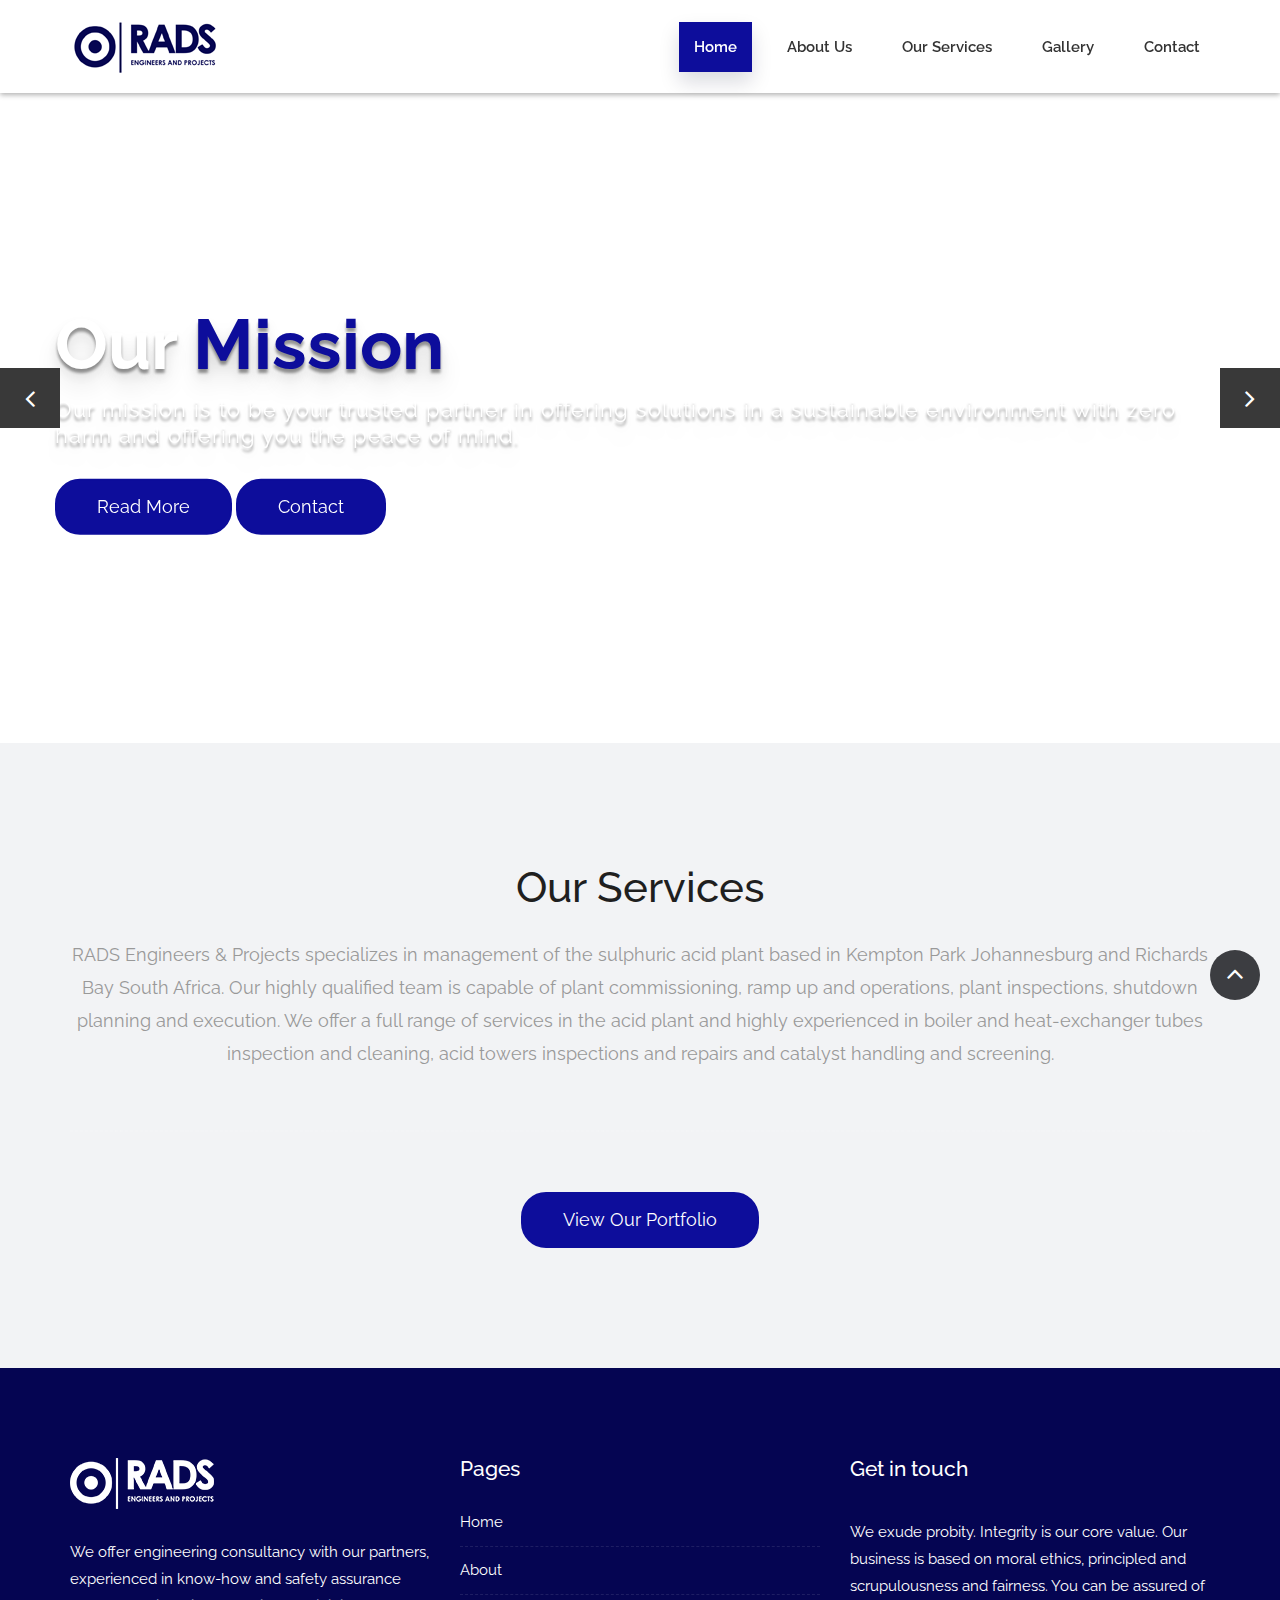
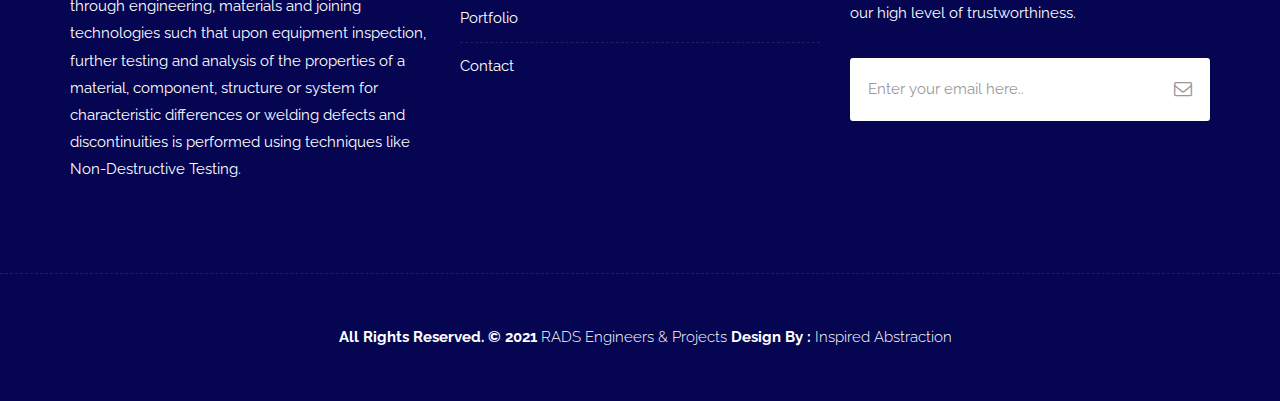
==== index.html @ 327dad3f "First commit" ====
<!DOCTYPE html>
<html lang="en">

    <!-- Basic -->
    <meta charset="utf-8">
    <meta http-equiv="X-UA-Compatible" content="IE=edge">   
   
    <!-- Mobile Metas -->
    <meta name="viewport" content="width=device-width, minimum-scale=1.0, maximum-scale=1.0, user-scalable=no">
 
     <!-- Site Metas -->
    <title>RADS Engineers & Projects | Home</title>  
    <meta name="keywords" content="">
    <meta name="description" content="">
    <meta name="author" content="">

    <!-- Site Icons -->
    <link rel="shortcut icon" href="images/logo2.ico" type="image/x-icon" />
    <link rel="apple-touch-icon" href="images/apple-touch-icon.png">

    <!-- Bootstrap CSS -->
    <link rel="stylesheet" href="css/bootstrap.min.css">
    <!-- Site CSS -->
    <link rel="stylesheet" href="style.css">
    <!-- Responsive CSS -->
    <link rel="stylesheet" href="css/responsive.css">
    <!-- Custom CSS -->
    <link rel="stylesheet" href="css/custom.css">

    <!-- Modernizer for Portfolio -->
    <script src="js/modernizer.js"></script>

    <!--[if lt IE 9]>
      <script src="https://oss.maxcdn.com/libs/html5shiv/3.7.0/html5shiv.js"></script>
      <script src="https://oss.maxcdn.com/libs/respond.js/1.4.2/respond.min.js"></script>
    <![endif]-->

</head>
<body>    

    <header class="header header_style_01">
        <nav class="megamenu navbar navbar-default">
            <div class="container-fluid">
                <div class="navbar-header">
                    <button type="button" class="navbar-toggle collapsed" data-toggle="collapse" data-target="#navbar" aria-expanded="false" aria-controls="navbar">
                        <span class="sr-only">Toggle navigation</span>
                        <span class="icon-bar"></span>
                        <span class="icon-bar"></span>
                        <span class="icon-bar"></span>
                    </button>
                    <a class="navbar-brand" href="index.html"><img src="images/logos/logo.png" alt="image"></a>
                </div>
                <div id="navbar" class="navbar-collapse collapse">
                    <ul class="nav navbar-nav navbar-right">
                        <li><a class="active" href="index.html">Home</a></li>
                        <li><a href="about-us.html">About us</a></li>
                        <li><a href="services.html">Our Services</a></li>
                        <li><a href="portfolio.html">Gallery</a></li>
						<li><a href="contact.html">Contact</a></li>
                    </ul>
                </div>
            </div>
        </nav>
    </header>
	
	<div class="slider-area">
		<div class="slider-wrapper owl-carousel">
			<div class="slider-item home-one-slider-otem slider-item-four slider-bg-one">
				<div class="container">
					<div class="row">
						<div class="slider-content-area">
							<div class="slide-text">
								<h1 class="homepage-three-title">Our <span>Mission</span> </h1>
								<h2>Our mission is to be your trusted partner in offering
                                    solutions in a sustainable environment with zero
                                    harm and offering you the peace of mind.</h2>
								<div class="slider-content-btn">
									<a class="button btn btn-light btn-radius btn-brd" href="#">Read More</a>
									<a class="button btn btn-light btn-radius btn-brd" href="#">Contact</a>
								</div>
							</div>
						</div>
					</div>
				</div>
			</div>
			<div class="slider-item text-center home-one-slider-otem slider-item-four slider-bg-two">
				<div class="container">
					<div class="row">
						<div class="slider-content-area">
							<div class="slide-text">
								<h1 class="homepage-three-title">Our  <span>Values</span></h1>
								<h2>Our strength and competitive edge are derived
                                    from three set of pillars which are respect, excellence and integrity</h2>
								<div class="slider-content-btn">
									<a class="button btn btn-light btn-radius btn-brd" href="#">Read More</a>
									<a class="button btn btn-light btn-radius btn-brd" href="#">Contact</a>
								</div>
							</div>
						</div>
					</div>
				</div>
			</div>
			<div class="slider-item home-one-slider-otem slider-item-four slider-bg-three">
				<div class="container">
					<div class="row">
						<div class="slider-content-area">
							<div class="slide-text">
								<h1 class="homepage-three-title">Health safety and  <span>Environment</span></h1>
								<h2>RADS Engineers & Projects aim for zero harm and offer solutions that are designed and consider HSE. We aim to clearly communicate and implement HSE procedures and processes that promote an injury free workplace that is always maintained throughout the project life.</h2>
								<div class="slider-content-btn">
									<a class="button btn btn-light btn-radius btn-brd" href="#">Read More</a>
									<a class="button btn btn-light btn-radius btn-brd" href="#">Contact</a>
								</div>
							</div>
						</div>
					</div>
				</div>
			</div>
		</div>
	</div>

    
	


    <div id="services" class="parallax section lb">
        <div class="container">
            <div class="section-title text-center">
                <h3>Our Services</h3>
                <p class="lead">RADS Engineers & Projects specializes in
                    management of the sulphuric acid plant based
                    in Kempton Park Johannesburg and Richards Bay
                    South Africa.
                    Our highly qualified team is capable of plant
                    commissioning, ramp up and operations, plant
                    inspections, shutdown planning and execution. We
                    offer a full range of services in the acid plant and
                    highly experienced in boiler and heat-exchanger
                    tubes inspection and cleaning, acid towers
                    inspections and repairs and catalyst handling and
                    screening.</p>
            </div><!-- end title -->


            <hr class="hr1">

            <div class="text-center">
                <a data-scroll href="#portfolio" class="btn btn-light btn-radius btn-brd">View Our Portfolio</a>
            </div>
        </div><!-- end container -->
    </div><!-- end section -->

    <footer class="footer">
        <div class="container">
            <div class="row">
                <div class="col-md-4 col-sm-4 col-xs-12">
                    <div class="widget clearfix">
                        <div class="widget-title">
                            <img src="images/logos/logo2.png"  alt="" />
                        </div>
                        <p> We offer engineering consultancy with our partners,
                            experienced in know-how and safety assurance
                            through engineering, materials and joining technologies
                            such that upon equipment inspection, further
                            testing and analysis of the properties of a material,
                            component, structure or system for characteristic
                            differences or welding defects and discontinuities
                            is performed using techniques like Non-Destructive
                            Testing. </p>
                    </div><!-- end clearfix -->
                </div><!-- end col -->

				<div class="col-md-4 col-sm-4 col-xs-12">
                    <div class="widget clearfix">
                        <div class="widget-title">
                            <h3>Pages</h3>
                        </div>

                        <ul class="footer-links hov">
                            <li><a href="#">Home <span class="icon icon-arrow-right2"></span></a></li>
							<li><a href="#">About <span class="icon icon-arrow-right2"></span></a></li>
                            <li><a href="#">Portfolio <span class="icon icon-arrow-right2"></span></a></li>
							<li><a href="#">Contact <span class="icon icon-arrow-right2"></span></a></li>
                        </ul><!-- end links -->
                    </div><!-- end clearfix -->
                </div><!-- end col -->
				
                <div class="col-md-4 col-sm-4 col-xs-12">
                    <div class="footer-distributed widget clearfix">
                        <div class="widget-title">
                            <h3>Get in touch</h3>
							<p>We exude probity. Integrity is our core value. Our
                                business is based on moral ethics, principled and
                                scrupulousness and fairness. You can be assured
                                of our high level of trustworthiness.</p>
                        </div>
						
						<div class="footer-right">
							<form method="get" action="#">
								<input placeholder="Enter your email here.." name="search">
								<i class="fa fa-envelope-o"></i>
							</form>
						</div>                        
                    </div><!-- end clearfix -->
                </div><!-- end col -->
            </div><!-- end row -->
        </div><!-- end container -->
    </footer><!-- end footer -->

    <div class="copyrights">
        <div class="container">
            <div class="footer-distributed">
                <div class="footer-left">                   
                    <p class="footer-company-name"><b>All Rights Reserved. &copy; 2021 </b><a href="#">RADS Engineers & Projects </a> <b>Design By : </b>
					<a href="inspiredabstraction.co.za">Inspired Abstraction</a></p>
                </div>

                
            </div>
        </div><!-- end container -->
    </div><!-- end copyrights -->

    <a href="#" id="scroll-to-top" class="dmtop global-radius"><i class="fa fa-angle-up"></i></a>

    <!-- ALL JS FILES -->
    <script src="js/all.js"></script>
    <!-- ALL PLUGINS -->
    <script src="js/custom.js"></script>
    <script src="js/portfolio.js"></script>
    <script src="js/hoverdir.js"></script>    

</body>
</html>
---- style.css ----
/*------------------------------------------------------------------
    Version: 1.0
-------------------------------------------------------------------*/


/*------------------------------------------------------------------
    [Table of contents]

    1. IMPORT FONTS
    2. IMPORT FILES
    3. SKELETON
    4. WP CORE
    5. HEADER
    6. SECTIONS
    7. SECTIONS
    8. PORTFOLIO
    9. TESTIMONIALS
    10. PRICING TABLES
    11. ICON BOXES
    12. MESSAGE BOXES
    13. FEATURES
    14. CONTACT
    15. FOOTER
    16. MISC
    17. BUTTONS
-------------------------------------------------------------------*/


/*------------------------------------------------------------------
    IMPORT FONTS
-------------------------------------------------------------------*/

@import url('https://fonts.googleapis.com/css?family=Raleway:100,200,300,400,500,600,700,900');

/*------------------------------------------------------------------
    IMPORT FILES
-------------------------------------------------------------------*/

@import url(css/animate.css);
@import url(css/flaticon.css);
@import url(css/icomoon.css);
@import url(css/prettyPhoto.css);
@import url(css/owl.carousel.css);
@import url(css/font-awesome.min.css);

/*------------------------------------------------------------------
    SKELETON
-------------------------------------------------------------------*/

body {
    color: #999;
    font-size: 15px;
    font-family: 'Raleway', sans-serif;
    line-height: 1.80857;
}

body.demos .section {
    background: url(images/bg.png) repeat top center #f2f3f5;
}

body.demos .section-title img {
    max-width: 280px;
    display: block;
    margin: 10px auto;
}

body.demos .service-widget h3 {
    border-bottom: 1px solid #ededed;
    font-size: 18px;
    padding: 20px 0;
    background-color: #ffffff;
}

body.demos .service-widget {
    margin: 0 0 30px;
    padding: 30px;
    background-color: #fff
}

body.demos .container-fluid {
    max-width: 1080px
}

a {
    color: #1f1f1f;
    text-decoration: none !important;
    outline: none !important;
    -webkit-transition: all .3s ease-in-out;
    -moz-transition: all .3s ease-in-out;
    -ms-transition: all .3s ease-in-out;
    -o-transition: all .3s ease-in-out;
    transition: all .3s ease-in-out;
}

h1,
h2,
h3,
h4,
h5,
h6 {
    letter-spacing: 0;
    font-weight: normal;
    position: relative;
    padding: 0 0 10px 0;
    font-weight: normal;
    line-height: 120% !important;
    color: #1f1f1f;
    margin: 0
}

h1 {
    font-size: 24px
}

h2 {
    font-size: 22px
}

h3 {
    font-size: 18px
}

h4 {
    font-size: 16px
}

h5 {
    font-size: 14px
}

h6 {
    font-size: 13px
}

h1 a,
h2 a,
h3 a,
h4 a,
h5 a,
h6 a {
    color: #212121;
    text-decoration: none!important;
    opacity: 1
}

h1 a:hover,
h2 a:hover,
h3 a:hover,
h4 a:hover,
h5 a:hover,
h6 a:hover {
    opacity: .8
}

a {
    color: #1f1f1f;
    text-decoration: none;
    outline: none;
}

a,
.btn {
    text-decoration: none !important;
    outline: none !important;
    -webkit-transition: all .3s ease-in-out;
    -moz-transition: all .3s ease-in-out;
    -ms-transition: all .3s ease-in-out;
    -o-transition: all .3s ease-in-out;
    transition: all .3s ease-in-out;
}

.btn-custom {
    margin-top: 20px;
    background-color: transparent !important;
    border: 2px solid #ddd;
    padding: 12px 40px;
    font-size: 16px;
}

.lead {
    font-size: 18px;
    line-height: 30px;
    color: #767676;
    margin: 0;
    padding: 0;
}

blockquote {
    margin: 20px 0 20px;
    padding: 30px;
}

ul, li, ol{
	margin: 0px;
	padding: 0px;
	list-style: none;
}

/*------------------------------------------------------------------
    WP CORE
-------------------------------------------------------------------*/

.first {
    clear: both
}

.last {
    margin-right: 0
}

.alignnone {
    margin: 5px 20px 20px 0;
}

.aligncenter,
div.aligncenter {
    display: block;
    margin: 5px auto 5px auto;
}

.alignright {
    float: right;
    margin: 10px 0 20px 20px;
}

.alignleft {
    float: left;
    margin: 10px 20px 20px 0;
}

a img.alignright {
    float: right;
    margin: 10px 0 20px 20px;
}

a img.alignnone {
    margin: 10px 20px 20px 0;
}

a img.alignleft {
    float: left;
    margin: 10px 20px 20px 0;
}

a img.aligncenter {
    display: block;
    margin-left: auto;
    margin-right: auto
}

.wp-caption {
    background: #fff;
    border: 1px solid #f0f0f0;
    max-width: 96%;
    /* Image does not overflow the content area */
    padding: 5px 3px 10px;
    text-align: center;
}

.wp-caption.alignnone {
    margin: 5px 20px 20px 0;
}

.wp-caption.alignleft {
    margin: 5px 20px 20px 0;
}

.wp-caption.alignright {
    margin: 5px 0 20px 20px;
}

.wp-caption img {
    border: 0 none;
    height: auto;
    margin: 0;
    max-width: 98.5%;
    padding: 0;
    width: auto;
}

.wp-caption p.wp-caption-text {
    font-size: 11px;
    line-height: 17px;
    margin: 0;
    padding: 0 4px 5px;
}


/* Text meant only for screen readers. */

.screen-reader-text {
    clip: rect(1px, 1px, 1px, 1px);
    position: absolute !important;
    height: 1px;
    width: 1px;
    overflow: hidden;
}

.screen-reader-text:focus {
    background-color: #f1f1f1;
    border-radius: 3px;
    box-shadow: 0 0 2px 2px rgba(0, 0, 0, 0.6);
    clip: auto !important;
    color: #21759b;
    display: block;
    font-size: 14px;
    font-size: 0.875rem;
    font-weight: bold;
    height: auto;
    left: 5px;
    line-height: normal;
    padding: 15px 23px 14px;
    text-decoration: none;
    top: 5px;
    width: auto;
    z-index: 100000;
    /* Above WP toolbar. */
}

/*------------------------------------------------------------------
    Top head
-------------------------------------------------------------------*/

.top-bar{
	background: #393939;
}
.left-top{
	padding: 3px 0px; 
}
.email-box{
	display: inline-block;
	margin-right: 20px;
}
.email-box a{
	color: #ffffff;
	font-size: 16px;
}
.email-box a:hover{
	color: #0d0d9b;
}
.email-box a i{
	padding: 0px 5px;
}
.phone-box{
	display: inline-block;
}

.phone-box a{
	color: #ffffff;
	font-size: 16px;
}
.phone-box a:hover{
	color: #0d0d9b;
}
.phone-box a i{
	padding: 0px 5px;
}

.social-box{
	float: right;
}

.social-box ul li{
	display: inline-block;
	padding-left: 10px;
}

.social-box ul li a{
	color: #ffffff;
	font-size: 20px;
}
.social-box ul li a:hover{
	color: #0d0d9b;
}


/*------------------------------------------------------------------
    HEADER
-------------------------------------------------------------------*/

.megamenu .nav,
.megamenu .collapse,
.megamenu .dropup,
.megamenu .dropdown {
    position: static;
}

.megamenu .container-fluid {
    position: relative;
}

.megamenu .dropdown-menu {
    left: auto;
}

.megamenu .megamenu-content {
    padding: 20px 30px;
}

.megamenu .dropdown.megamenu-fw .dropdown-menu {
    left: 0;
    right: 0;
}

.megamenu .list-unstyled {
    min-width: 200px;
}

.header_style_01 {
    background-color: rgba(255, 255, 255);
    display: block;
    left: 0;
    padding: 20px 40px !important;
    position: relative;
    right: 0;
    top: 0;
    width: 100%;
	-webkit-box-shadow: 0px 2px 5px 0px rgba(0,0,0,0.30);
	-moz-box-shadow: 0px 2px 5px 0px rgba(0,0,0,0.30);
	box-shadow: 0px 2px 5px 0px rgba(0,0,0,0.30);
    z-index: 111;
}

.header_style_01 .navbar-default {
    background-color: transparent;
    border: 0;
	border-radius: 0px;
}

.header_style_01 .navbar,
.header_style_01 .navbar-nav,
.header_style_01 .navbar-default,
.header_style_01 .nav {
    margin-bottom: 0 !important;
}

.header_style_01 .navbar-brand {
    padding: 2px 15px 0 15px;
	height: auto;
}

.header_style_01 .navbar-default .navbar-nav > li > a {
    border-radius: 0;
    color: #ffffff;
    font-size: 15px;
    font-style: normal;
    font-weight: 600;
    text-transform: capitalize;
    background-color: transparent;
}

.header_style_01 .navbar-default .navbar-nav > li a {
	color: #333333;
	padding: 15px 15px;
}

.header_style_01 .navbar-default .navbar-nav > li a.active{
	color: #ffffff;
	box-shadow: 0 10px 20px 0 rgba(5, 16, 44, .15);
	border-radius: 0px 0px 0px 0px;
	background: #0d0d9b;
}

.header_style_01 .navbar-default .navbar-nav > li:hover a,
.header_style_01 .navbar-default .navbar-nav > li:focus a {
    color: #ffffff;
	box-shadow: 0 10px 20px 0 rgba(5, 16, 44, .15);
	
	background: #0d0d9b;
}

.header_style_01 .navbar-right > li {
    margin-top: 2px;
    -webkit-transition: all .3s ease-in-out;
    -moz-transition: all .3s ease-in-out;
    -ms-transition: all .3s ease-in-out;
    -o-transition: all .3s ease-in-out;
    transition: all .3s ease-in-out;
}

.header_style_01 .navbar-right > li > a {
    padding-bottom: 10px;
    padding-top: 10px;
}

li.social-links {
    margin: 0 8px;
}

li.social-links a {
    padding: 13px 0 !important;
}

.navbar-nav li {
    position: relative;
	margin: 0px 10px;
}

.navbar-nav span {
    font-size: 24px;
    position: absolute;
    right: 2px;
    top: 13px;
}

/*------------------------------------------------------------------
    Banner Slider
-------------------------------------------------------------------*/

.slider-bg-one {
    background-image: url("uploads/slider_01.jpg");
    background-position: center center;
    background-repeat: no-repeat;
    background-size: cover;
}

.slider-bg-two {
    background-image: url("uploads/slider_02.jpg");
    background-position: center center;
    background-repeat: no-repeat;
    background-size: cover;
}

.slider-bg-three {
    background-image: url("uploads/slider_03.jpg");
    background-position: center center;
    background-repeat: no-repeat;
    background-size: cover;
}

.slider-content-area {
    height: 100vh;
    position: relative;
}

.home-one-slider-otem .slider-content-area {
    height: 650px;
    position: relative;
}

.slide-text {
    position: absolute;
    top: 50%;
    transform: translateY(-50%);
    width: 100%;
    z-index: 1;
}

.slide-text h1 {
    color: #fff;
    font-size: 70px;
    font-weight: 700;
    text-transform: capitalize;
	text-shadow: 0px 4px 3px rgba(0,0,0,0.4),
             0px 8px 13px rgba(0,0,0,0.1),
             0px 18px 23px rgba(0,0,0,0.1);
}

.slide-text h1 span{
	color: #0d0d9b;
}

.slide-text h2 {
    color: #fff;
    font-size: 22px;
    letter-spacing: 1px;
    margin-bottom: 20px;
	text-shadow: 0px 4px 3px rgba(0,0,0,0.4),
             0px 8px 13px rgba(0,0,0,0.1),
             0px 18px 23px rgba(0,0,0,0.1);
}


.slider-wrapper .owl-nav .owl-prev, .slider-wrapper .owl-nav .owl-next {
    background: #393939;
    height: 60px;
    top: 50%;
    transform: translateY(-50%);
    transition: all 0.4s ease-in-out 0s;
    width: 60px;
	/*border-radius: 25px 0px 25px 0px;*/
}

.slider-wrapper .owl-nav .owl-prev:hover, .slider-wrapper .owl-nav .owl-next:hover {
	background: #0d0d9b;
}

.slider-wrapper .owl-nav .owl-prev {
    margin-left: 0%;
	left: 0px;
	position: absolute;
}

.slider-wrapper .owl-nav .owl-prev i{
	position: absolute;
	left: 0px;
	right: 0;
	width: auto;
	height: auto;
	background: none;
	color: #ffffff;
}

.slider-wrapper .owl-nav .owl-next {
    margin-right: 0%;
    right: 0;
	position: absolute;
}

.slider-wrapper .owl-nav .owl-next i{
	position: absolute;
	right: 0;
	left: 0px;
	width: auto;
	height: auto;
	background: none;
	color: #ffffff;
}

.home-one-slider-otem::before{
	content: "";
	position: absolute;
	/*background: rgba(0,0,0, 0.8);*/
	width: 100%;
	height: 100%;
	top: 0%;
	left: 100%;
	z-index: 1
}


/*------------------------------------------------------------------
    SECTIONS
-------------------------------------------------------------------*/

.parallax {
    background-attachment: fixed;
    background-size: cover;
    height: 100%;
    padding: 120px 0;
    position: relative;
    width: 100%;
}

.parallax.parallax-off {
    background-attachment: scroll !important;
    display: block;
    height: 100%;
    min-height: 100%;
    overflow: hidden;
    position: relative;
    background-position: center center;
    vertical-align: sub;
    width: 100%;
    z-index: 2;
}

.no-scroll-xy {
    overflow: hidden !important;
    -webkit-transition: all .4s ease-in-out;
    -moz-transition: all .4s ease-in-out;
    -ms-transition: all .4s ease-in-out;
    -o-transition: all .4s ease-in-out;
    transition: all .4s ease-in-out;
}

.section {
    display: block;
    position: relative;
    overflow: hidden;
    padding: 120px 0;
}

.noover {
    overflow: visible;
}

.noover .btn-dark {
    border: 0 !important;
}

.nopad {
    padding: 0;
}

.nopadtop {
    padding-top: 0;
}

.section.wb {
    background-color: #ffffff;
}

.section.lb {
    background-color: #f2f3f5;
}

.section.db {
    background-color: #1f1f1f;
}

.section.color1 {
    background-color: #448AFF;
}

.first-section {
    display: block;
    position: relative;
    overflow: hidden;
    padding: 16em 0 13em;
}

.first-section h2 {
    color: #ffffff;
    font-size: 68px;
    font-weight: 300;
    text-transform: capitalize;
    display: block;
    margin: 0;
    padding: 0 0 30px;
    position: relative;
}

.first-section .lead {
    font-size: 21px;
    font-weight: 300;
    padding: 0 0 40px;
    margin: 0;
    line-height: inherit;
    color: #ffffff;
}

.macbookright {
    width: 980px;
    position: absolute;
    right: -15%;
    bottom: -6%;
}

.section-title {
    display: block;
    position: relative;
    margin-bottom: 60px;
}

.section-title p {
    color: #999;
    font-weight: 400;
    font-size: 18px;
    line-height: 33px;
    margin: 0;
}

.section-title h3 {
    font-size: 42px;
    font-weight: 500;
    line-height: 62px;
    margin: 0 0 25px;
    padding: 0;
    text-transform: none;
}

.section.colorsection p,
.section.colorsection h3,
.section.db h3 {
    color: #ffffff;
}

.service-widget{
	background: #ffffff;
}

.section.lb .service-dit h3{
	padding: 12px 0px;
}
.service-dit{
	padding: 20px 15px;
}


/*------------------------------------------------------------------
    PORTFOLIO
-------------------------------------------------------------------*/

.item-h2,
.item-h1 {
    height: 100% !important;
    height: auto !important;
}

.isotope-item {
    z-index: 2;
    padding: 0;
}

.isotope-hidden.isotope-item {
    pointer-events: none;
    z-index: 1;
}

.isotope,
.isotope .isotope-item {
    /* change duration value to whatever you like */
    -webkit-transition-duration: 0.8s;
    -moz-transition-duration: 0.8s;
    transition-duration: 0.8s;
}

.isotope {
    -webkit-transition-property: height, width;
    -moz-transition-property: height, width;
    transition-property: height, width;
}

.isotope .isotope-item {
    -webkit-transition-property: -webkit-transform, opacity;
    -moz-transition-property: -moz-transform, opacity;
    transition-property: transform, opacity;
}

.portfolio-filter ul {
    padding: 0;
    z-index: 2;
    display: block;
    position: relative;
    margin: 0;
}

.portfolio-filter ul li {
    border-radius: 0;
    display: inline-block;
    margin: 0 5px 0 0;
    text-decoration: none;
    text-transform: uppercase;
    vertical-align: middle;
}

.portfolio-filter ul li:last-child:after {
    content: "";
}

.portfolio-filter ul li .btn-dark {
    box-shadow: none;
    background-color: transparent;
    border: 2px solid #0d0d9b !important;
    color: #393939;
    font-weight: 500;
    font-size: 14px;
    padding: 15px 35px;
}

.da-thumbs {
    list-style: none;
    position: relative;
    padding: 0;
}

.da-thumbs .pitem {
    margin: 0;
    padding: 15px;
    position: relative;
}

.da-thumbs .pitem a,
.da-thumbs .pitem a img {
    display: block;
    position: relative;
}

.da-thumbs .pitem a {
    overflow: hidden;
}

.da-thumbs .pitem a div {
    position: absolute;
    background-color: rgba(0, 0, 0, 0.8);
    width: 100%;
    height: 100%;
}

.da-thumbs .pitem a div h3 {
    display: block;
    color: #ffffff;
    font-size: 20px;
    padding: 30px 15px;
    text-transform: capitalize;
    font-weight: normal;
}

.da-thumbs .pitem a div h3 small {
    display: block;
    color: #ffffff;
    margin-top: 5px;
    font-size: 13px;
    font-weight: 300;
}

.da-thumbs .pitem a div i {
    background-color: #0d0d9b;
    position: absolute;
    color: #ffffff !important;
    bottom: 0;
    font-size: 15px;
    z-index: 12;
    right: 0;
    width: 50px;
    height: 50px;
    line-height: 50px;
    text-align: center;
	border-radius: 25px 0px 0px 0px;
}


/*------------------------------------------------------------------
    TESTIMONIALS
-------------------------------------------------------------------*/

.logos img {
    margin: auto;
    display: block;
    text-align: center;
    width: 100%;
    opacity: 0.3;
}

.logos img:hover {
    opacity: 0.5;
}

.desc h3 i {
    color: #0d0d9b;
    font-size: 37px;
    vertical-align: middle;
    margin-right: 12px;
}

.desc {
    padding: 30px;
    position: relative;
    background: #393939;
    border: 1px solid #393939;
	/*-webkit-border-radius: 25px 0px 25px 0px;
	-moz-border-radius: 25px 0px 25px 0px;
	border-radius: 25px 0px 25px 0px;*/
}

.testi-meta {
    display: block;
    margin-top: 20px;
}

.testimonial h4 {
    font-size: 18px;
    color: #ffffff;
    padding: 13px 0 0;
}

.testimonial img {
    max-width: 55px;
}

.testimonial small {
    margin-top: 7px;
    font-size: 16px;
    display: block;
}

.testimonial {
    background-color: transparent;
}

.testimonial h3 {
    padding: 0 0 10px;
    font-size: 20px;
    font-weight: 600;
}

.testimonial small,
.testimonial .lead {
    background-color: transparent;
    color: #aaa;
    display: block;
    font-size: 16px;
    font-style: italic;
    line-height: 30px;
    margin: 0;
    padding: 0;
    position: relative;
}

.testimonial p:after {
    display: none;
}


/*------------------------------------------------------------------
    PRICING TABLES
-------------------------------------------------------------------*/

.pricing-table {
    margin: 50px 0 0 0;
    background: #fff;
    box-shadow: 0 5px 14px rgba(0, 0, 0, 0.1);
}

.pricing-table i {
    width: 30px;
    color: #c2c2c2;
    display: inline-block;
    margin-right: 10px;
    padding-right: 5px;
    border-right: 1px solid #ececec;
}

.pricing-table .btn-dark {
    padding: 10px 24px;
    font-size: 15px;
}

.pricing-table strong {
    font-weight: 600;
    margin-right: 6px;
    color: #1f1f1f;
}

.pricing-table-header {
    padding: 30px 0 25px 0;
    background: #ffffff;
}

.pricing-table-header h2 {
    font-size: 31px;
    margin: 0;
    padding: 0;
    font-weight: 300;
}

.pricing-table-header h3 {
    font-size: 15px;
    font-weight: 600;
    color: #aaaaaa;
    margin-top: 10px;
    text-transform: uppercase;
}

.pricing-table-space {
    height: 10px;
}

.pricing-table-text {
    margin: 15px 30px 0 30px;
    padding: 0 10px 15px 10px;
    border-bottom: 1px solid #ececec;
    font-weight: 300;
    line-height: 30px;
    color: #c2c2c2;
    font-size: 16px;
}

.pricing-table-text p {
    font-weight: 400;
}

.pricing-table-features {
    margin: 15px 30px 0 30px;
    padding: 0 10px 15px 30px;
    border-bottom: 1px solid #ececec;
    text-align: left;
    line-height: 30px;
    font-size: 16px;
    color: #c2c2c2;
}

.pricing-table-highlighted h3,
.pricing-table-highlighted h2 {
    color: #ffffff !important;
}

.pricing-table-sign-up {
    margin-top: 25px;
    padding-bottom: 30px;
}


/* Highlighted table */

.pricing-table-highlighted {
    margin-top: 0;
}

.m130 {
    margin-top: 130px;
}

.nav-pills {
    border: 1px solid #e1e1e1;
}

.nav-pills > li {
    width: 50%;
    padding: 10px;
    float: left;
    margin: 0 !important;
}

.nav-pills > li > a {
    margin: 0!important;
    text-align: center;
    background-color: #f4f4f4;
}


/*------------------------------------------------------------------
    ICON BOXES
-------------------------------------------------------------------*/

.icon-wrapper {
    position: relative;
    cursor: pointer;
    display: block;
    z-index: 1;
}

.icon-wrapper i {
    width: 75px;
    height: 75px;
    text-align: center;
    line-height: 75px;
    font-size: 28px;
    background-color: #f2f3f5;
    color: #1f1f1f;
    margin-top: 0;
}

.small-icons.icon-wrapper:hover i,
.small-icons.icon-wrapper:hover i:hover,
.small-icons.icon-wrapper i {
    width: auto !important;
    height: auto !important;
    line-height: 1 !important;
    padding: 0 !important;
    color: #e3e3e3 !important;
    background-color: transparent !important;
    background: none !important;
    margin-right: 10px !important;
    vertical-align: middle;
    font-size: 24px !important;
}

.small-icons.icon-wrapper h3 {
    font-size: 18px;
    padding-bottom: 5px;
}

.small-icons.icon-wrapper p {
    padding: 0;
    margin: 0;
}

.icon-wrapper h3 {
    font-size: 21px;
    padding: 0 0 15px;
    margin: 0;
}

.icon-wrapper p {
    margin-bottom: 0;
    padding-left: 95px;
}

.icon-wrapper p small {
    display: block;
    color: #999;
    margin-top: 10px;
    text-transform: none;
    font-weight: 600;
    font-size: 16px;
}

.icon-wrapper p small:after {
    content: "\f105";
    font-family: FontAwesome;
    margin-left: 5px;
    font-size: 11px;
}

.effect-1 {
    display: inline-block;
    cursor: pointer;
    text-align: center;
    position: relative;
    text-decoration: none;
    z-index: 1;
}

.effect-1:after {
    pointer-events: none;
    position: absolute;
    width: 100%;
    height: 100%;
    border-radius: 50%;
    content: '';
    -webkit-box-sizing: content-box;
    -moz-box-sizing: content-box;
    box-sizing: content-box;
}

.effect-1 {
    -webkit-transition: background 0.2s, color 0.2s;
    -moz-transition: background 0.2s, color 0.2s;
    transition: background 0.2s, color 0.2s;
}

.effect-1:after {
    top: -7px;
    left: -7px;
    padding: 7px;
    box-shadow: 0 0 0 2px #fcbf02;
    -webkit-transition: -webkit-transform 0.2s, opacity 0.2s;
    -webkit-transform: scale(.8);
    -moz-transition: -moz-transform 0.2s, opacity 0.2s;
    -moz-transform: scale(.8);
    -ms-transform: scale(.8);
    transition: transform 0.2s, opacity 0.2s;
    transform: scale(.8);
    opacity: 0;
}

.effect-1:hover:after {
    -webkit-transform: scale(1);
    -moz-transform: scale(1);
    -ms-transform: scale(1);
    transform: scale(1);
    opacity: 1;
}

.effect-1:after {
    -webkit-transform: scale(1.2);
    -moz-transform: scale(1.2);
    -ms-transform: scale(1.2);
    transform: scale(1.2);
}

.effect-1:hover:after {
    -webkit-transform: scale(1);
    -moz-transform: scale(1);
    -ms-transform: scale(1);
    transform: scale(1);
    opacity: 1;
}


/*------------------------------------------------------------------
    MESSAGE BOXES
-------------------------------------------------------------------*/

.service-widget h3 {
    font-size: 22px;
    color: #ffffff;
    padding: 20px 0 12px;
    margin: 0;
	font-weight: 600;
}

.service-widget h3 a,
.section.wb .service-widget h3,
.section.lb .service-widget h3 {
    color: #1f1f1f;
}

.service-widget p {
    margin-bottom: 0;
    padding-bottom: 0;
}

.message-box h4 {
    text-transform: uppercase;
    padding: 0;
    margin: 0 0 5px;
    font-weight: 600;
    letter-spacing: 0.5px;
    font-size: 15px;
    color: #999;
}

.message-box h2 {
    font-size: 28px;
    font-weight: 500;
    padding: 0 0 10px;
    margin: 0;
    line-height: 62px;
    margin-top: 0;
    text-transform: none;
}

.message-box p {
    margin-bottom: 20px;
}

.message-box .lead {
    padding-top: 10px;
    font-size: 19px;
    font-style: italic;
    color: #999;
    padding-bottom: 0;
}

.post-media {
    position: relative;
}

.post-media img {
    width: 100%;
}

.playbutton {
    position: absolute;
    color: #ffffff !important;
    top: 40%;
    font-size: 60px;
    z-index: 12;
    left: 0;
    right: 0;
    text-align: center;
    margin: -20px auto;
}

.hoverbutton {
    background-color: #0d0d9b;
    position: absolute;
    color: #ffffff !important;
    top: 48%;
    font-size: 21px;
    z-index: 12;
    left: 0;
    opacity: 0;
    right: 0;
    width: 50px;
    height: 50px;
    line-height: 50px;
    text-align: center;
    margin: -20px auto;
}

.service-widget:hover .hoverbutton {
    opacity: 1;
}

hr.hr1 {
    position: relative;
    margin: 60px 0;
    border: 1px dashed #f2f3f5;
}

hr.hr2 {
    position: relative;
    margin: 17px 0;
    border: 1px dashed #f2f3f5;
}

hr.hr3 {
    position: relative;
    margin: 25px 0 30px 0;
    border: 1px dashed #f2f3f5;
}

hr.invis {
    border-color: transparent;
}

hr.invis1 {
    margin: 10px 0;
    border-color: transparent;
}

.section.parallax hr.hr1 {
    border-color: rgba(255, 255, 255, 0.1);
}

.sep1 {
    display: block;
    position: absolute;
    content: '';
    width: 40px;
    height: 40px;
    bottom: -20px;
    left: 50%;
    margin-left: -14px;
    background-color: #1f1f1f;
    -ms-transform: rotate(45deg);
    -webkit-transform: rotate(45deg);
    transform: rotate(45deg);
    z-index: 1;
}

.sep2 {
    display: block;
    position: absolute;
    content: '';
    width: 40px;
    height: 40px;
    top: -20px;
    left: 50%;
    margin-left: -14px;
    background-color: #1f1f1f;
    -ms-transform: rotate(45deg);
    -webkit-transform: rotate(45deg);
    transform: rotate(45deg);
    z-index: 1;
}


/* Divider Styles */

.divider-wrapper {
    width: 100%;
    box-shadow: 0 5px 14px rgba(0, 0, 0, 0.1);
    height: 540px;
    margin: 0 auto;
    position: relative;
}

.divider-wrapper:hover {
    cursor: none;
}

.divider-bar {
    position: absolute;
    width: 10px;
    left: 50%;
    top: -10px;
    bottom: -15px;
}

.code-wrapper {
    border: 1px solid #ffffff;
    display: block;
    overflow: hidden;
    width: 100%;
    height: 100%;
    position: relative;
    background: url("uploads/code.jpg") no-repeat;
}

.design-wrapper {
    overflow: hidden;
    position: absolute;
    top: 0;
    left: 0;
    right: 0;
    bottom: 0;
    -webkit-transform: translateX(50%);
    transform: translateX(50%);
}

.design-image {
    display: block;
    width: 100%;
    height: 100%;
    position: relative;
    -webkit-transform: translateX(-50%);
    transform: translateX(-50%);
    background: url("uploads/design.jpg") no-repeat;
}


/*------------------------------------------------------------------
    FEATURES
-------------------------------------------------------------------*/

.customwidget h1 {
    font-size: 44px;
    color: #ffffff;
    padding: 15px 0 25px;
    margin: 0;
    line-height: 1 !important;
    font-weight: 500;
}

.customwidget ul {
    padding: 0;
    display: block;
    margin-bottom: 30px;
}

.customwidget li i {
    margin-right: 5px;
}

.customwidget li {
    color: #ffffff;
    margin-right: 10px;
}

.image-center img {
    position: relative;
    margin: 0 0 -208px;
    z-index: 10;
    padding-right: 30px;
    text-align: center;
}

.customwidget p {
    font-style: italic;
    font-size: 18px;
    padding: 0 0 10px;
}

.img-center img {
    width: 100%;
    box-shadow: 0 5px 14px rgba(0, 0, 0, 0.1);
}

.img-center {
    margin: auto;
}

#features li p {
    margin-bottom: 0;
    padding-bottom: 0;
}

#features li {
    display: table;
    width: 100%;
    margin: 64px 0;
    cursor: pointer;
	-webkit-box-shadow: 0px 5px 35px 0px rgba(148, 146, 245, 0.15);
	box-shadow: 0px 5px 35px 0px rgba(148, 146, 245, 0.15);
	background: #393939;
	/*border-radius: 25px 0px 25px 0px;*/
	transition: all 1s ease-in-out;
}

#features li:hover {
	transform: scale(1.07);
	transition: all 1s ease-in-out;
	z-index: 1000;
}

.features-left,
.features-right {
    padding: 0 10px;
}

.features-right li:last-child,
.features-left li:last-child {
    margin-bottom: 0px;
    padding-bottom: 0 !important;
}

.features-right li i,
.features-left li i {
    width: 68px;
    height: 68px;
    line-height: 68px;
    display: table;
    /*border-radius: 25px 0px 25px 0px;*/
    font-size: 26px;
	color: #ffffff;
    background-color: #0d0d9b;
    margin: 0 auto 22px;
    position: relative;
    text-align: center;
    z-index: 55;
    transition: .4s;
    padding: 0;
}

.features-right li i:hover,
.features-left li i:hover {
	background: #fcbf02;
}

#features i img {
    display: table;
    margin: 0 auto;
}

.features-left li i:before,
.features-right li i:before {
    text-align: center;
}

.features-right li i .ico-current,
.features-left li i .ico-current {
    opacity: 1;
    transition: .4s;
    visibility: visible;
}

.features-right li i .ico-hover,
.features-left li i .ico-hover {
    opacity: 0;
    transition: .4s;
    visibility: hidden;
    top: 19px;
}

.features-right li:hover .ico-current,
.features-left li:hover .ico-current {
    opacity: 0;
    transition: .4s;
    visibility: hidden;
}

.features-right li:hover .ico-hover,
.features-left li:hover .ico-hover {
    opacity: 1;
    transition: .4s;
    visibility: visible;
}

.features-right i {
    float: left;
}

.fr-inner {
    margin-left: 90px;
}

.features-left i {
    float: right;
}

.fl-inner {
    text-align: right;
    margin-right: 90px;
}

#features h4 {
    text-transform: capitalize;
    margin: 0;
    font-size: 19px;
	color: #ffffff;
}


/*------------------------------------------------------------------
    CONTACT
-------------------------------------------------------------------*/

.bootstrap-select {
    width: 100% \0;
    /*IE9 and below*/
}

.bootstrap-select > .dropdown-toggle {
    width: 100%;
    padding-right: 25px;
}

.has-error .bootstrap-select .dropdown-toggle,
.error .bootstrap-select .dropdown-toggle {
    border-color: #b94a48;
}

.bootstrap-select.fit-width {
    width: auto !important;
}

.bootstrap-select:not([class*="col-"]):not([class*="form-control"]):not(.input-group-btn) {
    width: 100%;
}

.bootstrap-select .dropdown-toggle:focus {
    outline: thin dotted #333333 !important;
    outline: 5px auto -webkit-focus-ring-color !important;
    outline-offset: -2px;
}

.bootstrap-select.form-control {
    margin-bottom: 0;
    padding: 0;
    border: none;
}

.bootstrap-select.form-control:not([class*="col-"]) {
    width: 100%;
}

.bootstrap-select.form-control.input-group-btn {
    z-index: auto;
}

.bootstrap-select.btn-group:not(.input-group-btn),
.bootstrap-select.btn-group[class*="col-"] {
    float: none;
    display: inline-block;
    margin-left: 0;
}

.bootstrap-select.btn-group.dropdown-menu-right,
.bootstrap-select.btn-group[class*="col-"].dropdown-menu-right,
.row .bootstrap-select.btn-group[class*="col-"].dropdown-menu-right {
    float: right;
}

.form-inline .bootstrap-select.btn-group,
.form-horizontal .bootstrap-select.btn-group,
.form-group .bootstrap-select.btn-group {
    margin-bottom: 0;
}

.form-group-lg .bootstrap-select.btn-group.form-control,
.form-group-sm .bootstrap-select.btn-group.form-control {
    padding: 0;
}

.form-inline .bootstrap-select.btn-group .form-control {
    width: 100%;
}

.bootstrap-select.btn-group.disabled,
.bootstrap-select.btn-group > .disabled {
    cursor: not-allowed;
}

.bootstrap-select.btn-group.disabled:focus,
.bootstrap-select.btn-group > .disabled:focus {
    outline: none !important;
}

.bootstrap-select.btn-group .dropdown-toggle .filter-option {
    display: inline-block;
    overflow: hidden;
    width: 100%;
    text-align: left;
}

.bootstrap-select.btn-group .dropdown-toggle .fa-angle-down {
    position: absolute;
    top: 30% !important;
    right: -5px;
    vertical-align: middle;
}

.bootstrap-select.btn-group[class*="col-"] .dropdown-toggle {
    width: 100%;
}

.bootstrap-select.btn-group .dropdown-menu {
    border: 1px solid #ededed;
    box-shadow: none;
    box-sizing: border-box;
    min-width: 100%;
    padding: 20px 10px;
    z-index: 1035;
}

.dropdown-menu > li > a {
    background-color: transparent !important;
    color: #bcbcbc !important;
    font-size: 15px;
    padding: 10px 20px;
}

.bootstrap-select.btn-group .dropdown-menu.inner {
    position: static;
    float: none;
    border: 0;
    padding: 0;
    margin: 0;
    border-radius: 0;
    -webkit-box-shadow: none;
    box-shadow: none;
}

.bootstrap-select.btn-group .dropdown-menu li {
    position: relative;
}

.bootstrap-select.btn-group .dropdown-menu li.active small {
    color: #fff;
}

.bootstrap-select.btn-group .dropdown-menu li.disabled a {
    cursor: not-allowed;
}

.bootstrap-select.btn-group .dropdown-menu li a {
    cursor: pointer;
}

.bootstrap-select.btn-group .dropdown-menu li a.opt {
    position: relative;
    padding-left: 2.25em;
}

.bootstrap-select.btn-group .dropdown-menu li a span.check-mark {
    display: none;
}

.bootstrap-select.btn-group .dropdown-menu li a span.text {
    display: inline-block;
}

.bootstrap-select.btn-group .dropdown-menu li small {
    padding-left: 0.5em;
}

.bootstrap-select.btn-group .dropdown-menu .notify {
    position: absolute;
    bottom: 5px;
    width: 96%;
    margin: 0 2%;
    min-height: 26px;
    padding: 3px 5px;
    background: #f5f5f5;
    border: 1px solid #e3e3e3;
    -webkit-box-shadow: inset 0 1px 1px rgba(0, 0, 0, 0.05);
    box-shadow: inset 0 1px 1px rgba(0, 0, 0, 0.05);
    pointer-events: none;
    opacity: 0.9;
    -webkit-box-sizing: border-box;
    -moz-box-sizing: border-box;
    box-sizing: border-box;
}

.bootstrap-select.btn-group .no-results {
    padding: 3px;
    background: #f5f5f5;
    margin: 0 5px;
    white-space: nowrap;
}

.bootstrap-select.btn-group.fit-width .dropdown-toggle .filter-option {
    position: static;
}

.bootstrap-select.btn-group.fit-width .dropdown-toggle .caret {
    position: static;
    top: auto;
    margin-top: 4px;
}

.bootstrap-select.btn-group.show-tick .dropdown-menu li.selected a span.check-mark {
    position: absolute;
    display: inline-block;
    right: 15px;
    margin-top: 5px;
}

.bootstrap-select.btn-group.show-tick .dropdown-menu li a span.text {
    margin-right: 34px;
}

.bootstrap-select.show-menu-arrow.open > .dropdown-toggle {
    z-index: 1036;
}

.bootstrap-select.show-menu-arrow .dropdown-toggle:before {
    content: '';
    border-left: 7px solid transparent;
    border-right: 7px solid transparent;
    border-bottom: 7px solid rgba(204, 204, 204, 0.2);
    position: absolute;
    bottom: -4px;
    left: 9px;
    display: none;
}

.bootstrap-select.show-menu-arrow .dropdown-toggle:after {
    content: '';
    border-left: 6px solid transparent;
    border-right: 6px solid transparent;
    border-bottom: 6px solid white;
    position: absolute;
    bottom: -4px;
    left: 10px;
    display: none;
}

.bootstrap-select.show-menu-arrow.dropup .dropdown-toggle:before {
    bottom: auto;
    top: -3px;
    border-top: 7px solid rgba(204, 204, 204, 0.2);
    border-bottom: 0;
}

.bootstrap-select.show-menu-arrow.dropup .dropdown-toggle:after {
    bottom: auto;
    top: -3px;
    border-top: 6px solid white;
    border-bottom: 0;
}

.bootstrap-select.show-menu-arrow.pull-right .dropdown-toggle:before {
    right: 12px;
    left: auto;
}

.bootstrap-select.show-menu-arrow.pull-right .dropdown-toggle:after {
    right: 13px;
    left: auto;
}

.bootstrap-select.show-menu-arrow.open > .dropdown-toggle:before,
.bootstrap-select.show-menu-arrow.open > .dropdown-toggle:after {
    display: block;
}

.bs-searchbox,
.bs-actionsbox,
.bs-donebutton {
    padding: 4px 8px;
}

.bs-actionsbox {
    float: left;
    width: 100%;
    -webkit-box-sizing: border-box;
    -moz-box-sizing: border-box;
    box-sizing: border-box;
}

.bs-actionsbox .btn-group button {
    width: 50%;
}

.bs-donebutton {
    float: left;
    width: 100%;
    -webkit-box-sizing: border-box;
    -moz-box-sizing: border-box;
    box-sizing: border-box;
}

.bs-donebutton .btn-group button {
    width: 100%;
}

.bs-searchbox + .bs-actionsbox {
    padding: 0 8px 4px;
}

.bs-searchbox .form-control {
    margin-bottom: 0;
    width: 100%;
}

select.bs-select-hidden,
select.selectpicker {
    display: none !important;
}

select.mobile-device {
    position: absolute !important;
    top: 0;
    left: 0;
    display: block !important;
    width: 100%;
    height: 100% !important;
    opacity: 0;
}


/*# sourceMappingURL=bootstrap-select.css.map */

.bootstrap-select > .btn {
    background: rgba(0, 0, 0, 0) none repeat scroll 0 0;
    font-size: 15px;
    height: 33px;
    box-shadow: none !important;
    border: 0 !important;
    padding: 0;
    width: 100%;
    color: #bcbcbc !important;
}

.contact_form {
    border: 1px solid #ededed;
    box-shadow: 0 5px 14px rgba(0, 0, 0, 0.1);
    background-color: #f2f3f5;
    padding: 40px 30px;
}

.contact_form .form-control {
    background-color: #fff;
    margin-bottom: 30px;
    border: 1px solid #ebebeb;
    box-sizing: border-box;
    color: #bcbcbc;
    font-size: 16px;
    outline: 0 none;
    padding: 10px 25px;
    height: 55px;
    resize: none;
    box-shadow: none !important;
    width: 100%;
}

.contact_form textarea {
    color: #bcbcbc;
    padding: 20px 25px !important;
    height: 160px !important;
}

.contact_form .form-control::-webkit-input-placeholder {
    color: #bcbcbc;
}

.contact_form .form-control::-moz-placeholder {
    opacity: 1;
    color: #bcbcbc;
}

.contact_form .form-control::-ms-input-placeholder {
    color: #bcbcbc;
}

#contact {
    background: url(images/bg.png) no-repeat center center #fff;
}


/*------------------------------------------------------------------
    FOOTER
-------------------------------------------------------------------*/

.cac {
    background-color: #232323;
    -webkit-transition: all .3s ease-in-out;
    -moz-transition: all .3s ease-in-out;
    -ms-transition: all .3s ease-in-out;
    -o-transition: all .3s ease-in-out;
    transition: all .3s ease-in-out;
}

.cac:hover a h3 {
    color: #fff !important;
}

.cac a h3 {
    color: #999;
}

.cac h3 {
    padding: 60px 0;
    margin: 0;
    font-weight: 400;
    font-size: 20px;
    text-transform: capitalize;
    line-height: !important;
}

.footer {
    padding: 90px 0 80px !important;
    color: #ffffff;
    background-color: #050552;
}

.footer .widget-title {
    position: relative;
    display: block;
    margin-bottom: 30px;
}

.footer .widget-title small {
    color: #999;
    display: block;
    padding: 0 58px;
    text-transform: uppercase;
}

.footer .widget-title h3 {
    color: #fff;
    font-weight: 500;
    font-size: 21px;
    padding: 0;
    margin: 0;
    line-height: 1 !important;
}

.footer-links {
    list-style: none;
    padding: 0;
}

.footer-links a {
    color: #ffffff;
	display: block;
}

.footer-links.hov a span{
	opacity: 0;
	transition: all 1s ease-in-out;
}

.footer-links.hov a:hover{
	padding-left: 15px;
}
.footer-links.hov a:hover span{
	opacity: 1;
	padding-left: 10px;
	transition: all 1s ease-in-out;
}

.footer-links a:hover,
.footer a:hover {
    color: #0d0d9b !important;
}

.footer-links li {
    margin-bottom: 10px;
    display: block;
    width: 100%;
    border-bottom: 1px dashed rgba(255, 255, 255, 0.1);
    padding-bottom: 10px;
}

.twitter-widget li {
    margin-bottom: 0;
    border: 0 !important;
}

.twitter-widget li i {
    border-right: 0 !important;
    margin-right: 0;
}

.footer-links li:last-child {
    margin-bottom: 0;
    padding-bottom: 0;
    border: 0;
}

.footer-links i {
    display: inline-block;
    width: 25px;
    margin-right: 10px;
    border-right: 1px dashed rgba(255, 255, 255, 0.1);
}

.copyrights {
    border-top: 1px dashed rgba(255, 255, 255, 0.1);
    background-color: #050552;
    box-sizing: border-box;
    width: 100%;
    text-align: left;
    padding: 50px 60px;
    overflow: hidden;
}


/* Footer left */

.footer-distributed .footer-left {
    float: none;
	text-align: center;
}

.footer-distributed .footer-links {
    margin: 0 0 10px;
    text-transform: uppercase;
    padding: 0;
}

.footer-distributed .footer-links a {
    display: inline-block;
    line-height: 1.8;
    margin: 0 10px 0 10px;
    text-decoration: none;
}

.footer-distributed .footer-company-name {
    font-weight: 300;
    margin: 0 10px;
    color: #ffffff;
    padding: 0;
}

.footer-distributed .footer-company-name a{
	color: #ffffff;
}

.footer-distributed .footer-company-name a:hover{
	color: #0d0d9b;
}


/* Footer right */

.footer-distributed .footer-right {
    float: none;
}


/* The search form */

.footer-distributed .widget-title p{
	padding-top: 40px;
}

.footer-distributed form {
    position: relative;
}

.footer-distributed form input {
    display: block;
    border-radius: 3px;
    box-sizing: border-box;
    background-color: #ffffff;
    border: none;
    font: inherit;
    font-size: 15px;
    font-weight: normal;
    color: #999;
    width: 100%;
    padding: 18px 50px 18px 18px;
}

.footer-distributed form input:focus {
    outline: none;
}


/* Changing the placeholder color */

.footer-distributed form input::-webkit-input-placeholder {
    color: #999;
}

.footer-distributed form input::-moz-placeholder {
    opacity: 1;
    color: #999;
}

.footer-distributed form input:-ms-input-placeholder {
    color: #999;
}


/* The magnify glass icon */

.footer-distributed form i {
    width: 18px;
    height: 18px;
    position: absolute;
    top: 16px;
    right: 18px;
    color: #999;
    font-size: 18px;
    margin-top: 6px;
}


/*------------------------------------------------------------------
    MISC
-------------------------------------------------------------------*/

.progress {
    background-color: #f2f3f5;
    border-radius: 0;
    box-shadow: none;
    height: 5px;
    margin-bottom: 20px;
    overflow: hidden;
}

.skills h3 {
    color: #999999;
    font-size: 15px;
}

.dmtop {
    background-color: #3C3D41;
    z-index: 100;
    width: 50px;
    height: 50px;
    line-height: 47px;
    position: fixed;
    bottom: -100px;
    border-radius: 3px;
    right: 20px;
    text-align: center;
    font-size: 28px;
    color: #ffffff !important;
    cursor: pointer;
    -webkit-transition: all .7s ease-in-out;
    -moz-transition: all .7s ease-in-out;
    -o-transition: all .7s ease-in-out;
    -ms-transition: all .7s ease-in-out;
    transition: all .7s ease-in-out;
}

.dmtop:hover {
	background-color: #0d0d9b;
}

.icon_wrap {
    background-color: #0d0d9b;
    width: 100px;
    height: 100px;
    display: block;
    line-height: 100px;
    font-size: 34px;
    color: #ffffff;
    margin: 0 auto;
    text-align: center;
    padding: 0 !important;
    border: 0 !important;
}

.stat-wrap h3 {
    font-size: 22px;
    font-weight: 600;
    color: #fcbf02;
    margin: 0 !important;
    padding: 0 !important;
    line-height: 1 !important:
}

.stat-wrap p {
    font-size: 38px;
    color: #ffffff;
    margin: 0;
    font-weight: 700;
    padding: 4px 0 0;
    line-height: 1 !important:
}

#preloader {
    width: 100%;
    height: 100%;
    top: 0;
    right: 0;
    bottom: 0;
    left: 0;
    background: #0d0d9b;
    z-index: 11000;
    position: fixed;
    display: block;
	display: flex;
	align-items: center;
	justify-content: center;
}

.preloader {
    position: absolute;
    margin: 0 auto;
    left: 1%;
    right: 1%;
    top: 45%;
    width: 95px;
    height: 95px;
    background: center center no-repeat none;
    background-size: 95px 95px;
    -webkit-border-radius: 50%;
    -moz-border-radius: 50%;
    -ms-border-radius: 50%;
    -o-border-radius: 50%;
    border-radius: 50%
}



.loader {
  
  position: absolute;
    margin: 0 auto;
    left: 1%;
    right: 1%;
    top: 45%;
  width: 75px;
  height: 100px;
}
.loader__bar {
  position: absolute;
  bottom: 0;
  width: 10px;
  height: 50%;
  background: #fff;
  -webkit-transform-origin: center bottom;
          transform-origin: center bottom;
  box-shadow: 1px 1px 0 rgba(0, 0, 0, 0.2);
}
.loader__bar:nth-child(1) {
  left: 0px;
  -webkit-transform: scale(1, 0.2);
          transform: scale(1, 0.2);
  -webkit-animation: barUp1 4s infinite;
          animation: barUp1 4s infinite;
}
.loader__bar:nth-child(2) {
  left: 15px;
  -webkit-transform: scale(1, 0.4);
          transform: scale(1, 0.4);
  -webkit-animation: barUp2 4s infinite;
          animation: barUp2 4s infinite;
}
.loader__bar:nth-child(3) {
  left: 30px;
  -webkit-transform: scale(1, 0.6);
          transform: scale(1, 0.6);
  -webkit-animation: barUp3 4s infinite;
          animation: barUp3 4s infinite;
}
.loader__bar:nth-child(4) {
  left: 45px;
  -webkit-transform: scale(1, 0.8);
          transform: scale(1, 0.8);
  -webkit-animation: barUp4 4s infinite;
          animation: barUp4 4s infinite;
}
.loader__bar:nth-child(5) {
  left: 60px;
  -webkit-transform: scale(1, 1);
          transform: scale(1, 1);
  -webkit-animation: barUp5 4s infinite;
          animation: barUp5 4s infinite;
}
.loader__ball {
  position: absolute;
  bottom: 10px;
  left: 0;
  width: 10px;
  height: 10px;
  background: #fff;
  border-radius: 50%;
  -webkit-animation: ball 4s infinite;
          animation: ball 4s infinite;
}

@-webkit-keyframes ball {
  0% {
    -webkit-transform: translate(0, 0);
            transform: translate(0, 0);
  }
  5% {
    -webkit-transform: translate(8px, -14px);
            transform: translate(8px, -14px);
  }
  10% {
    -webkit-transform: translate(15px, -10px);
            transform: translate(15px, -10px);
  }
  17% {
    -webkit-transform: translate(23px, -24px);
            transform: translate(23px, -24px);
  }
  20% {
    -webkit-transform: translate(30px, -20px);
            transform: translate(30px, -20px);
  }
  27% {
    -webkit-transform: translate(38px, -34px);
            transform: translate(38px, -34px);
  }
  30% {
    -webkit-transform: translate(45px, -30px);
            transform: translate(45px, -30px);
  }
  37% {
    -webkit-transform: translate(53px, -44px);
            transform: translate(53px, -44px);
  }
  40% {
    -webkit-transform: translate(60px, -40px);
            transform: translate(60px, -40px);
  }
  50% {
    -webkit-transform: translate(60px, 0);
            transform: translate(60px, 0);
  }
  57% {
    -webkit-transform: translate(53px, -14px);
            transform: translate(53px, -14px);
  }
  60% {
    -webkit-transform: translate(45px, -10px);
            transform: translate(45px, -10px);
  }
  67% {
    -webkit-transform: translate(37px, -24px);
            transform: translate(37px, -24px);
  }
  70% {
    -webkit-transform: translate(30px, -20px);
            transform: translate(30px, -20px);
  }
  77% {
    -webkit-transform: translate(22px, -34px);
            transform: translate(22px, -34px);
  }
  80% {
    -webkit-transform: translate(15px, -30px);
            transform: translate(15px, -30px);
  }
  87% {
    -webkit-transform: translate(7px, -44px);
            transform: translate(7px, -44px);
  }
  90% {
    -webkit-transform: translate(0, -40px);
            transform: translate(0, -40px);
  }
  100% {
    -webkit-transform: translate(0, 0);
            transform: translate(0, 0);
  }
}

@keyframes ball {
  0% {
    -webkit-transform: translate(0, 0);
            transform: translate(0, 0);
  }
  5% {
    -webkit-transform: translate(8px, -14px);
            transform: translate(8px, -14px);
  }
  10% {
    -webkit-transform: translate(15px, -10px);
            transform: translate(15px, -10px);
  }
  17% {
    -webkit-transform: translate(23px, -24px);
            transform: translate(23px, -24px);
  }
  20% {
    -webkit-transform: translate(30px, -20px);
            transform: translate(30px, -20px);
  }
  27% {
    -webkit-transform: translate(38px, -34px);
            transform: translate(38px, -34px);
  }
  30% {
    -webkit-transform: translate(45px, -30px);
            transform: translate(45px, -30px);
  }
  37% {
    -webkit-transform: translate(53px, -44px);
            transform: translate(53px, -44px);
  }
  40% {
    -webkit-transform: translate(60px, -40px);
            transform: translate(60px, -40px);
  }
  50% {
    -webkit-transform: translate(60px, 0);
            transform: translate(60px, 0);
  }
  57% {
    -webkit-transform: translate(53px, -14px);
            transform: translate(53px, -14px);
  }
  60% {
    -webkit-transform: translate(45px, -10px);
            transform: translate(45px, -10px);
  }
  67% {
    -webkit-transform: translate(37px, -24px);
            transform: translate(37px, -24px);
  }
  70% {
    -webkit-transform: translate(30px, -20px);
            transform: translate(30px, -20px);
  }
  77% {
    -webkit-transform: translate(22px, -34px);
            transform: translate(22px, -34px);
  }
  80% {
    -webkit-transform: translate(15px, -30px);
            transform: translate(15px, -30px);
  }
  87% {
    -webkit-transform: translate(7px, -44px);
            transform: translate(7px, -44px);
  }
  90% {
    -webkit-transform: translate(0, -40px);
            transform: translate(0, -40px);
  }
  100% {
    -webkit-transform: translate(0, 0);
            transform: translate(0, 0);
  }
}
@-webkit-keyframes barUp1 {
  0% {
    -webkit-transform: scale(1, 0.2);
            transform: scale(1, 0.2);
  }
  40% {
    -webkit-transform: scale(1, 0.2);
            transform: scale(1, 0.2);
  }
  50% {
    -webkit-transform: scale(1, 1);
            transform: scale(1, 1);
  }
  90% {
    -webkit-transform: scale(1, 1);
            transform: scale(1, 1);
  }
  100% {
    -webkit-transform: scale(1, 0.2);
            transform: scale(1, 0.2);
  }
}
@keyframes barUp1 {
  0% {
    -webkit-transform: scale(1, 0.2);
            transform: scale(1, 0.2);
  }
  40% {
    -webkit-transform: scale(1, 0.2);
            transform: scale(1, 0.2);
  }
  50% {
    -webkit-transform: scale(1, 1);
            transform: scale(1, 1);
  }
  90% {
    -webkit-transform: scale(1, 1);
            transform: scale(1, 1);
  }
  100% {
    -webkit-transform: scale(1, 0.2);
            transform: scale(1, 0.2);
  }
}
@-webkit-keyframes barUp2 {
  0% {
    -webkit-transform: scale(1, 0.4);
            transform: scale(1, 0.4);
  }
  40% {
    -webkit-transform: scale(1, 0.4);
            transform: scale(1, 0.4);
  }
  50% {
    -webkit-transform: scale(1, 0.8);
            transform: scale(1, 0.8);
  }
  90% {
    -webkit-transform: scale(1, 0.8);
            transform: scale(1, 0.8);
  }
  100% {
    -webkit-transform: scale(1, 0.4);
            transform: scale(1, 0.4);
  }
}
@keyframes barUp2 {
  0% {
    -webkit-transform: scale(1, 0.4);
            transform: scale(1, 0.4);
  }
  40% {
    -webkit-transform: scale(1, 0.4);
            transform: scale(1, 0.4);
  }
  50% {
    -webkit-transform: scale(1, 0.8);
            transform: scale(1, 0.8);
  }
  90% {
    -webkit-transform: scale(1, 0.8);
            transform: scale(1, 0.8);
  }
  100% {
    -webkit-transform: scale(1, 0.4);
            transform: scale(1, 0.4);
  }
}
@-webkit-keyframes barUp3 {
  0% {
    -webkit-transform: scale(1, 0.6);
            transform: scale(1, 0.6);
  }
  100% {
    -webkit-transform: scale(1, 0.6);
            transform: scale(1, 0.6);
  }
}
@keyframes barUp3 {
  0% {
    -webkit-transform: scale(1, 0.6);
            transform: scale(1, 0.6);
  }
  100% {
    -webkit-transform: scale(1, 0.6);
            transform: scale(1, 0.6);
  }
}
@-webkit-keyframes barUp4 {
  0% {
    -webkit-transform: scale(1, 0.8);
            transform: scale(1, 0.8);
  }
  40% {
    -webkit-transform: scale(1, 0.8);
            transform: scale(1, 0.8);
  }
  50% {
    -webkit-transform: scale(1, 0.4);
            transform: scale(1, 0.4);
  }
  90% {
    -webkit-transform: scale(1, 0.4);
            transform: scale(1, 0.4);
  }
  100% {
    -webkit-transform: scale(1, 0.8);
            transform: scale(1, 0.8);
  }
}
@keyframes barUp4 {
  0% {
    -webkit-transform: scale(1, 0.8);
            transform: scale(1, 0.8);
  }
  40% {
    -webkit-transform: scale(1, 0.8);
            transform: scale(1, 0.8);
  }
  50% {
    -webkit-transform: scale(1, 0.4);
            transform: scale(1, 0.4);
  }
  90% {
    -webkit-transform: scale(1, 0.4);
            transform: scale(1, 0.4);
  }
  100% {
    -webkit-transform: scale(1, 0.8);
            transform: scale(1, 0.8);
  }
}
@-webkit-keyframes barUp5 {
  0% {
    -webkit-transform: scale(1, 1);
            transform: scale(1, 1);
  }
  40% {
    -webkit-transform: scale(1, 1);
            transform: scale(1, 1);
  }
  50% {
    -webkit-transform: scale(1, 0.2);
            transform: scale(1, 0.2);
  }
  90% {
    -webkit-transform: scale(1, 0.2);
            transform: scale(1, 0.2);
  }
  100% {
    -webkit-transform: scale(1, 1);
            transform: scale(1, 1);
  }
}
@keyframes barUp5 {
  0% {
    -webkit-transform: scale(1, 1);
            transform: scale(1, 1);
  }
  40% {
    -webkit-transform: scale(1, 1);
            transform: scale(1, 1);
  }
  50% {
    -webkit-transform: scale(1, 0.2);
            transform: scale(1, 0.2);
  }
  90% {
    -webkit-transform: scale(1, 0.2);
            transform: scale(1, 0.2);
  }
  100% {
    -webkit-transform: scale(1, 1);
            transform: scale(1, 1);
  }
}



/*------------------------------------------------------------------
    BUTTONS
-------------------------------------------------------------------*/

.navbar-default .btn-light {
    padding: 0 20px;
    margin-left: 15px;
}

.nav-pills,
.effect-1:after,
.nav-pills > li > a,
.global-radius,
.btn-brd {
	/*DO NOT REMOVE*/
    -webkit-border-radius: 25px 25px 25px 25px;
    -moz-border-radius: 25px 25px 25px 25px;
}

.btn-light {
    padding: 13px 40px;
    font-size: 18px;
    border: 2px solid #0d0d9b;
    color: #ffffff;
    background-color: #0d0d9b;
}

.btn-dark {
    padding: 13px 40px;
    font-size: 18px;
    border: 1px solid #ececec !important;
    color: #1f1f1f;
    background-color: transparent;
}

.btn-light:hover,
.btn-light:focus {
    border-color: #0d0d9b;
    color: rgba(255, 255, 255);
	background: #393939;
}


/*------------------------------------------------------------------
    inner Page CSS
-------------------------------------------------------------------*/

.fixed-menu .navbar-default{
	position: fixed;
	visibility: hidden;
	left: 0px;
	top: 0px;
	width: 100%;
	padding: 0px 0px;
	background: #ffffff;
	z-index: 0;
	transition: all 1s ease-in-out;
	z-index: 999;
	opacity: 1;
	visibility: visible;
	-ms-animation-name: fadeInDown;
	-moz-animation-name: fadeInDown;
	-op-animation-name: fadeInDown;
	-webkit-animation-name: fadeInDown;
	animation-name: fadeInDown;
	-ms-animation-duration: 500ms;
	-moz-animation-duration: 500ms;
	-op-animation-duration: 500ms;
	-webkit-animation-duration: 500ms;
	animation-duration: 500ms;
	-ms-animation-timing-function: linear;
	-moz-animation-timing-function: linear;
	-op-animation-timing-function: linear;
	-webkit-animation-timing-function: linear;
	animation-timing-function: linear;
	-ms-animation-iteration-count: 1;
	-moz-animation-iteration-count: 1;
	-op-animation-iteration-count: 1;
	-webkit-animation-iteration-count: 1;
	animation-iteration-count: 1;
}

.fixed-menu .navbar-default {
    padding: 15px 0px;
    box-shadow: 0 0 8px 0 rgba(0,0,0,.12);
}


.banner-bg-1{
	background: url(uploads/inner-bg.jpg);
	padding: 120px 0;	
	background-clip: initial;
	background-color: rgba(0, 0, 0, 0);
	background-origin: initial;
	background-position: center center;
	background-repeat: no-repeat;
	background-size: cover;
	position: relative;
	z-index: 0;
}

.banner-bg-1::before{
	content: "";
	display: inline-block;
	height: 100%;
	left: 0;
	position: absolute;
	top: 0;
	width: 100%;
	z-index: -1;
	background: rgba(34, 34, 34, 0.4);
}

.banner{
	position: relative;
}

.banner h2{
	color: #f1f1f1;
	font-size: 45px;
	font-weight: 700;
	letter-spacing: 1px;
	margin-left: 20px;
	position: relative;
}
.banner h2::after {
    background: #0d0d9b;
    content: "";
    height: 35px;
    left: -15px;
    position: absolute;
    top: 8px;
    width: 6px;
}

.page-title-link li{
	display: inline-block;
	position: relative;
}
.page-title-link li a {
    color: #fff;
    font-size: 14px;
    letter-spacing: 1px;
    margin: 0 15px;
    text-transform: uppercase;
	font-weight: 500;
}
.page-title-link li a:hover {
	color: #0d0d9b;
}
.page-title-link li::after {
    background: #fcbf02;
    bottom: 8px;
    content: "";
    height: 2px;
    margin-left: -1px;
    position: absolute;
    width: 10px;
}
.page-title-link li:last-child::after {
    content: "";
    width: 0;
    height: 0;
}


.about-item{
	background: #ffffff;
	box-shadow: 0 5px 15px rgba(0, 0, 0, 0.1);
	padding-bottom: 10px;
	transition: all 1s ease-in-out;
	margin-bottom: 30px;
}
.about-icon{
	padding: 20px 0px;
	transition: all 1s ease-in-out;
}
.about-icon span{
	font-size: 48px;
	color: #393939;
}

.about-text h3{
	font-size: 22px;
	font-weight: 600;
	padding: 10px 0px;
}
.about-text h3 a{
	color: #393939;
}
.about-text h3 a:hover{
	color: #0d0d9b;
}

.about-item:hover .about-icon{
	transform: rotate(-360deg);
	transition: all 1s ease-in-out;
}

.about-item:hover .about-icon span{
	color: #0d0d9b;
	transition: all 1s ease-in-out;
}



.portfolio-filter ul li .btn-dark.active{
	background: #0d0d9b;
	color: #ffffff;
}


#test-box .testimonial h3{
	color: #ffffff;
}

#test-box .testimonial h4{
	color: #393939;
}


:root{
    --pricingTable-yellow: #0d0d9b;
    --pricingTable-purple: #0d0d9b;
    --pricingTable-blue: #0d0d9b;
}

.pricingTable{
    padding-bottom: 10px;
    background: #fff;
    border-bottom: 15px solid var(--pricingTable-yellow);
    text-align: center;
    overflow: hidden;
    position: relative;
	transition: all 0.3s ease-in-out;
}
.pricingTable:hover{
	cursor: pointer;
	box-shadow: 0px 2px 30px rgba(0, 0, 0, 0.1);
	transform: scale(1.04);
}
.pricingTable:before{
    content: "";
    width: 100%;
    height: 350px;
    background: var(--pricingTable-yellow);
    position: absolute;
    top: -150px;
    left: 0;
    transform: skewY(-20deg);
}
.pricingTable .pricingTable-header{
    padding: 20px 20px 60px;
    text-align: left;
    position: relative;
}
.pricingTable .title{
    font-size: 30px;
    font-weight: 600;
    color: #fff;
    text-transform: uppercase;
    margin: 0;
}
.pricingTable .sub-title{
    display: block;
    font-size: 16px;
    color: #fff;
    text-transform: uppercase;
}
.pricingTable .year{
    width: 80px;
    height: 55px;
    background: #fff;
    padding: 7px 0;
    font-size: 15px;
    font-weight: 600;
    font-style: normal;
	line-height: 20px;
    color: var(--pricingTable-yellow);
    text-align: center;
    position: absolute;
    top: 30px;
    right: 20px;
    z-index: 1;
}
.pricingTable .year:before,
.pricingTable .year:after{
    content: "";
    width: 57px;
    height: 57px;
    background: #fff;
    position: absolute;
    top: -28px;
    left: 50%;
    z-index: -1;
    transform: translateX(-50%) scaleY(0.5) rotate(45deg);
}
.pricingTable .year:after{
    top: auto;
    bottom: -28px;
}
.pricingTable .price-value{
    display: inline-block;
    width: 170px;
    height: 110px;
    padding: 15px;
    border: 2px solid var(--pricingTable-yellow);
    border-top: none;
    border-bottom: none;
    position: relative;
}
.pricingTable .price-value:before,
.pricingTable .price-value:after{
    content: "";
    width: 121px;
    height: 121px;
    border: 3px solid var(--pricingTable-yellow);
    border-right: none;
    border-bottom: none;
    position: absolute;
    top: -60px;
    left: 50%;
    transform: translateX(-50%) scaleY(0.5) rotate(45deg);
}
.pricingTable .price-value:after{
    border-top: none;
    border-left: none;
    border-bottom: 3px solid var(--pricingTable-yellow);
    border-right: 3px solid var(--pricingTable-yellow);
    top: auto;
    bottom: -60px;
}
.pricingTable .value{
    width: 100%;
    height: 100%;
    background: #fff;
    border: 2px solid var(--pricingTable-yellow);
    border-top: none;
    border-bottom: none;
    color: var(--pricingTable-yellow);
    z-index: 1;
    position: relative;
}
.pricingTable .value:before,
.pricingTable .value:after{
    content: "";
    width: 97px;
    height: 97px;
    background: #fff;
    border: 3px solid var(--pricingTable-yellow);
    border-bottom: none;
    border-right: none;
    position: absolute;
    top: -48px;
    left: 50%;
    z-index: -1;
    transform: translateX(-50%) scaleY(0.5) rotate(45deg);
}
.pricingTable .value:after{
    border-right: 3px solid var(--pricingTable-yellow);
    border-bottom: 3px solid var(--pricingTable-yellow);
    border-top: none;
    border-left: none;
    top: auto;
    bottom: -48px;
}
.pricingTable .currency{
    display: inline-block;
    font-size: 30px;
    margin-top: 7px;
    vertical-align: top;
}
.pricingTable .amount{
    display: inline-block;
    font-size: 40px;
    font-weight: 600;
    line-height: 65px;
}
.pricingTable .amount span{
    display: inline-block;
    font-size: 30px;
    font-weight: normal;
    vertical-align: top;
    margin-top: -7px;
}
.pricingTable .month{
    display: block;
    font-size: 16px;
    line-height: 0;
}
.pricingTable .pricing-content{
    padding: 50px 0 0 80px;
    margin-bottom: 20px;
    list-style: none;
    text-align: left;
    transition: all 0.3s ease 0s;
}
.pricingTable .pricing-content li{
    padding: 7px 0;
    font-size: 16px;
    color: #808080;
    position: relative;
}
.pricingTable .pricing-content li:before,
.pricingTable .pricing-content li.disable:before{
    content: "\e963";
    font-family: 'IcoMoon-Free';
    font-weight: 900;
    width: 25px;
    height: 25px;
    line-height: 25px;
    border-radius: 50%;
    background: #98c458;
    text-align: center;
    color: #fff;
    position: absolute;
    left: -50px;
}
.pricingTable .pricing-content li.disable:before{
    content: "\e95f";
    background: #fe6c6c;
}
.pricingTable .pricingTable-signup{
    display: inline-block;
	padding: 0px 20px;
    height: 50px;
    line-height: 50px;
    font-size: 22px;
    font-weight: 700;
    color: var(--pricingTable-yellow);
    text-transform: capitalize;
    border: 2px solid var(--pricingTable-yellow);
    margin: 0 auto 10px;
    position: relative;
    transition: all 0.3s ease 0s;
}
.pricingTable .pricingTable-signup:hover{
    background: var(--pricingTable-yellow);
    color: #fff;
}
.pricingTable.purple{ border-bottom-color: var(--pricingTable-purple); }
.pricingTable.purple:before{ background: var(--pricingTable-purple); }
.pricingTable.purple .year{ color: var(--pricingTable-purple); }
.pricingTable.purple .price-value{
    border-left-color: var(--pricingTable-purple);
    border-right-color: var(--pricingTable-purple);
}
.pricingTable.purple .price-value:before{
    border-left-color: var(--pricingTable-purple);
    border-top-color: var(--pricingTable-purple);
}
.pricingTable.purple .price-value:after{
    border-right-color: var(--pricingTable-purple);
    border-bottom-color: var(--pricingTable-purple);
}
.pricingTable.purple .value{
    border-left-color: var(--pricingTable-purple);
    border-right-color: var(--pricingTable-purple);
    color: var(--pricingTable-purple);
}
.pricingTable.purple .value:before{
    border-left-color: var(--pricingTable-purple);
    border-top-color: var(--pricingTable-purple);
}
.pricingTable.purple .value:after{
    border-right-color: var(--pricingTable-purple);
    border-bottom-color: var(--pricingTable-purple);
}
.pricingTable.purple .pricingTable-signup{
    color: var(--pricingTable-purple);
    border-color: var(--pricingTable-purple);
}
.pricingTable.purple .pricingTable-signup:hover{
    color: #fff;
    background: var(--pricingTable-purple);
}
.pricingTable.blue{ border-bottom-color: var(--pricingTable-blue); }
.pricingTable.blue:before{ background: var(--pricingTable-blue); }
.pricingTable.blue .year{ color: var(--pricingTable-blue); }
.pricingTable.blue .price-value{
    border-left-color: var(--pricingTable-blue);
    border-right-color: var(--pricingTable-blue);
}
.pricingTable.blue .price-value:before{
    border-left-color: var(--pricingTable-blue);
    border-top-color: var(--pricingTable-blue);
}
.pricingTable.blue .price-value:after{
    border-right-color: var(--pricingTable-blue);
    border-bottom-color: var(--pricingTable-blue);
}
.pricingTable.blue .value{
    border-left-color: var(--pricingTable-blue);
    border-right-color: var(--pricingTable-blue);
    color: var(--pricingTable-blue);
}
.pricingTable.blue .value:before{
    border-left-color: var(--pricingTable-blue);
    border-top-color: var(--pricingTable-blue);
}
.pricingTable.blue .value:after{
    border-right-color: var(--pricingTable-blue);
    border-bottom-color: var(--pricingTable-blue);
}
.pricingTable.blue .pricingTable-signup{
    color: var(--pricingTable-blue);
    border-color: var(--pricingTable-blue);
}
.pricingTable.blue .pricingTable-signup:hover{
    color: #fff;
    background: var(--pricingTable-blue);
}
@media only screen and (max-width: 990px){
    .pricingTable{ margin-bottom: 30px; }
}
@media only screen and (max-width: 767px){
    .pricingTable:before{ transform: skewY(-15deg); }
    .pricingTable .title{ font-size: 22px; }
}




.pd-add{
	padding: 70px 0px;
}
.address-item{
	float: left;
	margin: 0 11px;
	padding: 0px 15px;
	width: 31%;
	box-shadow: 0 5px 14px rgba(0, 0, 0, 0.1);
}

.address-icon{
	padding: 15px 0px;
}
.address-icon i{
	font-size: 38px;
	color: #393939;
}

.address-item h3{
	font-size: 28px;
	font-weight: 600;
	color: #0d0d9b;
}


.dmtop.show {
    bottom: 20px;
}
---- css/responsive.css ----
/******************************************
    Version: 1.0
/****************************************** */

@media (max-width: 1310px) {
    .macbookright {
        right: -25%;
    }
    body.app_version .app_iphone_01 {
        right: 0% !important;
    }
    body.app_version .app_iphone_02 {
        right: -10% !important;
    }
    body.politics_version .app_iphone_01 {
        left: 0%;
    }
}

@media (max-width: 1200px) {
    body.watch_version .image-center img {
        max-width: 660px;
        top: 0;
        left: -12%;
        position: absolute !important;
        z-index: 10;
        text-align: center;
    }
    body.politics_version .app_iphone_01 {
        left: -5%;
    }
    body.watch_version .macbookright {
        right: -7%;
    }
    .header_style_01 .navbar-brand {
        padding-right: 0;
    }
    .container-fluid {
        width: 100%;
        padding: 0 15px;
    }
    .container {
        width: 90%;
    }
    .first-section h2 {
        font-size: 48px;
    }
	.navbar-nav li{
		margin: 0px 5px;
	}
	.header_style_01{
		padding: 20px 20px !important;
	}
}

@media (max-width: 1158px) {
    body.clinic_version .app_iphone_01 {
        right: -5%;
    }
    body.clinic_version .app_iphone_02 {
        right: 15%;
    }
    body.clinic_version .app_iphone_03 {
        right: -10%;
    }
    .header_style_01 .navbar-default .navbar-nav > li > a {
        font-size: 14px;
    }
    .first-section .lead {
        font-size: 18px;
    }
    .navbar-default .btn-light {
        display: none;
    }
    body.app_version .app_iphone_01 {
        right: -5% !important;
    }
    body.app_version .app_iphone_02 {
        right: -15% !important;
    }
	.navbar-nav li{
		margin: 0px 5px;
	}
}

@media (max-width: 1120px) {
    .iphones {
        right: -30%;
    }
    .macbookright {
        bottom: -10%;
        right: -35%;
    }
    .how-its-work .hc {
        width: 50% !important;
    }
    body.clinic_version .how-its-work .hc {
        width: 33.3333% !important;
    }
    body.clinic_version .dev-list .widget img {
        width: 100%;
    }
	.navbar-nav li{
		margin: 0px 5px;
	}
	.header_style_01 .navbar-default .navbar-nav > li a{
		padding: 15px 10px;
	}
	.header_style_01{
		padding: 20px 30px !important;
	}
}

@media (max-width: 992px) {
    body.clinic_version .service-widget {
        margin: 15px 0;
    }
    .m40 {
        margin-top: 40px;
    }
    body.host_version .stat-wrap {
        text-align: center;
    }
    body.host_version .stat-wrap .alignleft {
        float: none;
        margin: 0 auto;
    }
    .apple-button i {
        font-size: 32px;
        margin: 0px 20px 0 0;
        vertical-align: middle;
    }
    body.clinic_version .affix,
    body.clinic_version .header_style_01,
    body.app_version .header_style_01 {
        width: 100% !important;
        padding: 20px 0 !important;
    }
    .apple-button strong {
        font-size: 24px;
    }
    body.app_version .header_style_01 {
        top: 0 !important;
    }
    .pricing-table {
        margin: 15px 0 !important;
    }
    hr.hr2 {
        display: none;
    }
    .stat-wrap .col-md-3,
    .icon-wrapper,
    .message-box {
        margin-bottom: 30px;
    }
    .owl-prev i {
        left: 0;
    }
    .owl-next i {
        right: 0;
    }
    body.clinic_version .how-its-work .hc {
        width: 100% !important;
    }
}

@media (max-width: 1000px) {
    body.politics_version .header_style_01 {
        position: relative;
        top: 0;
        background-color: #1f1f1f !important;
    }
    body.realestate_version .message-box,
    body.realestate_version .service-widget {
        margin: 15px 0;
    }
    body.realestate_version .property-detail .col-md-2 {
        margin: 15px 0;
    }
    body.realestate_version .first-section {
        padding: 10em 0 !important;
    }
    body.realestate_version .header_style_01 {
        position: relative;
        background-color: #1f1f1f;
    }
    .footer .col-xs-12 {
        margin: 15px 0;
        width: 100% !important;
    }
    body.clinic_version .app_iphone_01,
    body.clinic_version .app_iphone_02,
    body.clinic_version .app_iphone_03 {
        display: none;
    }
    body.seo_version .header_style_01 {
        background-color: #0e0e2e;
    }
    .navbar-default .btn-light {
        display: block;
        width: 100%;
        border: 0 !important;
        padding: 0 !important;
        margin: -8px -2px 0 !important;
        line-height: 1 !important;
    }
    .navbar-collapse {
        margin-top: 15px;
    }
    .header_style_01 {
        background-color: #ffffff;
        display: block;
        left: 0;
        padding: 20px 0px !important;
        position: relative;
        right: 0;
        top: 0;
        width: 100%;
        z-index: 111;
    }
    .navbar-default .navbar-toggle {
        border-color: #393939;
        color: #fff !important;
        background-color: #393939;
		/*border-radius: 15px 0px 15px 0px;*/
    }
	.navbar-default .navbar-toggle:hover, .navbar-default .navbar-toggle:focus{
		border-color: #0d0d9b;
		background-color: #0d0d9b;
	}
    .navbar-default .navbar-collapse,
    .navbar-default .navbar-form {
        border-color: transparent;
    }
    .navbar-header {
        float: none;
    }
    .navbar-left,
    .navbar-right {
        float: none !important;
    }
    .navbar-toggle {
        display: block;
    }
    .navbar-collapse {
        border-top: 1px solid transparent;
        box-shadow: inset 0 1px 0 rgba(255, 255, 255, 0.1);
    }
    .navbar-fixed-top {
        top: 0;
        border-width: 0 0 1px;
    }
    .navbar-collapse.collapse {
        display: none!important;
    }
    .navbar-nav {
        float: none!important;
        margin-top: 7.5px;
    }
    .navbar-nav>li {
        float: none;
    }
    .navbar-nav>li>a {
        padding-top: 10px;
        padding-bottom: 10px;
    }
    .collapse.in {
        display: block !important;
    }
    .affix-top {
        overflow: hidden;
        visibility: visible;
        opacity: 1;
        top: 0 !important;
    }
    .header_style_01 .navbar-default .navbar-nav > li a {
        padding: 10px 20px;
    }
    .first-section .col-md-6 {
        width: 100%;
        text-align: center;
    }
    .social-links,
    .macbookright {
        display: none !important;
    }
    .footer-distributed form input {
        width: 300px;
    }
    .footer-distributed {
        padding: 30px;
        text-align: center;
    }
    .footer-distributed .footer-company-name {
        margin-top: 10px;
        font-size: 12px;
    }
    .footer-distributed .footer-left,
    .footer-distributed .footer-right {
        float: none;
        max-width: 100%;
        margin: 0 auto;
    }
    .footer-distributed .footer-left {
        margin-bottom: 20px;
    }
    .footer-distributed form input {
        width: 100%;
    }
	.slide-text h1{
		font-size: 28px;
		letter-spacing: 0px;
	}
	.slide-text h2{
		font-size: 16px;
	}
	.btn-light{
		padding: 13px 24px;
	}
	.section{
		padding: 60px 0;
	}
	.post-media{
		margin-bottom: 30px;
	}
	.navbar-default .navbar-toggle .icon-bar{
		background-color: #ffffff;
	}
	.home-one-slider-otem .slider-content-area{
		height: 460px;
	}
}

@media (max-width: 768px) {
    body.building_version .first-section h2 {
        font-size: 34px;
    }
    body.politics_version .issuse-wrap2 {
        margin-top: 30px;
    }
    body.seo_version .nopadtop {
        padding-top: 120px;
    }
    body.host_version .affix,
    body.host_version .header_style_01 {
        padding-left: 0 !important;
        padding-right: 0 !important;
    }
    body.host_version .stat-wrap .col-md-4 {
        margin: 15px 0;
    }
    .how-its-work .hc {
        width: 100% !important;
    }
    .affix,
    .header_style_01 {
        padding-left: 15px;
        padding-right: 15px;
    }
    .m130 {
        margin-top: 0;
    }
    .footer .widget,
    .logos .col-md-2,
    .service-widget {
        margin: 15px 0;
    }
    .features-left i {
        float: left;
        margin-right: 20px !important;
    }
    .fl-inner {
        text-align: left;
        margin-right: 0;
    }
    .effect-1:after {
        border: 0 !important;
        box-shadow: none !important;
    }
    .first-section {
        padding: 8em 0 6em !important;
    }
    .first-section h2 {
        font-size: 32px;
    }
	.slide-text h1{
		font-size: 28px;
		letter-spacing: 0px;
	}
	.message-box h2{
		font-size: 24px;
	}
	.left-top{
		text-align: center;
	}
	.social-box{
		float: none;
		text-align: center;
	}
	.navbar-default .navbar-toggle .icon-bar{
		background-color: #ffffff;
	}
	.banner h2{
		font-size: 30px;
	}
	.banner h2::after{
		height: 25px;
		top: 7px;
	}
	.home-one-slider-otem .slider-content-area{
		height: 460px;
	}
}

@media (max-width: 600px) {
    body.host_version .btn-light,
    body.app_version .btn-light {
        font-size: 14px;
        margin: 0 auto;
        padding: 10px 20px;
        text-align: center;
        width: 40% !important;
    }
    body.app_version .btn-light i {
        display: none !important;
    }
    .copyrights {
        padding: 40px 10px;
    }
    .footer-distributed {
        padding: 0;
    }
    .section-title p {
        font-size: 14px;
        line-height: 25px;
    }
    .section-title h3 {
        font-size: 28px;
    }
    .portfolio-filter ul li .btn-dark {
        width: 100%;
        display: block;
        background-color: #ffffff;
    }
    .portfolio-filter ul li {
        border-radius: 0;
        padding: 1px;
        display: inline-block;
        margin: 0 1px 2px 1px;
        text-decoration: none;
        text-transform: uppercase;
        vertical-align: middle;
        width: 49%;
        float: left;
        border: 0 solid #ededed;
    }
	.slide-text h1{
		font-size: 28px;
		letter-spacing: 0px;
	}
	.message-box h2{
		font-size: 24px;
	}
	.left-top{
		text-align: center;
	}
	.social-box{
		float: none;
		text-align: center;
	}
	.home-one-slider-otem .slider-content-area{
		height: 460px;
	}
}
---- css/custom.css ----
/** ADD YOUR AWESOME CODES HERE **/
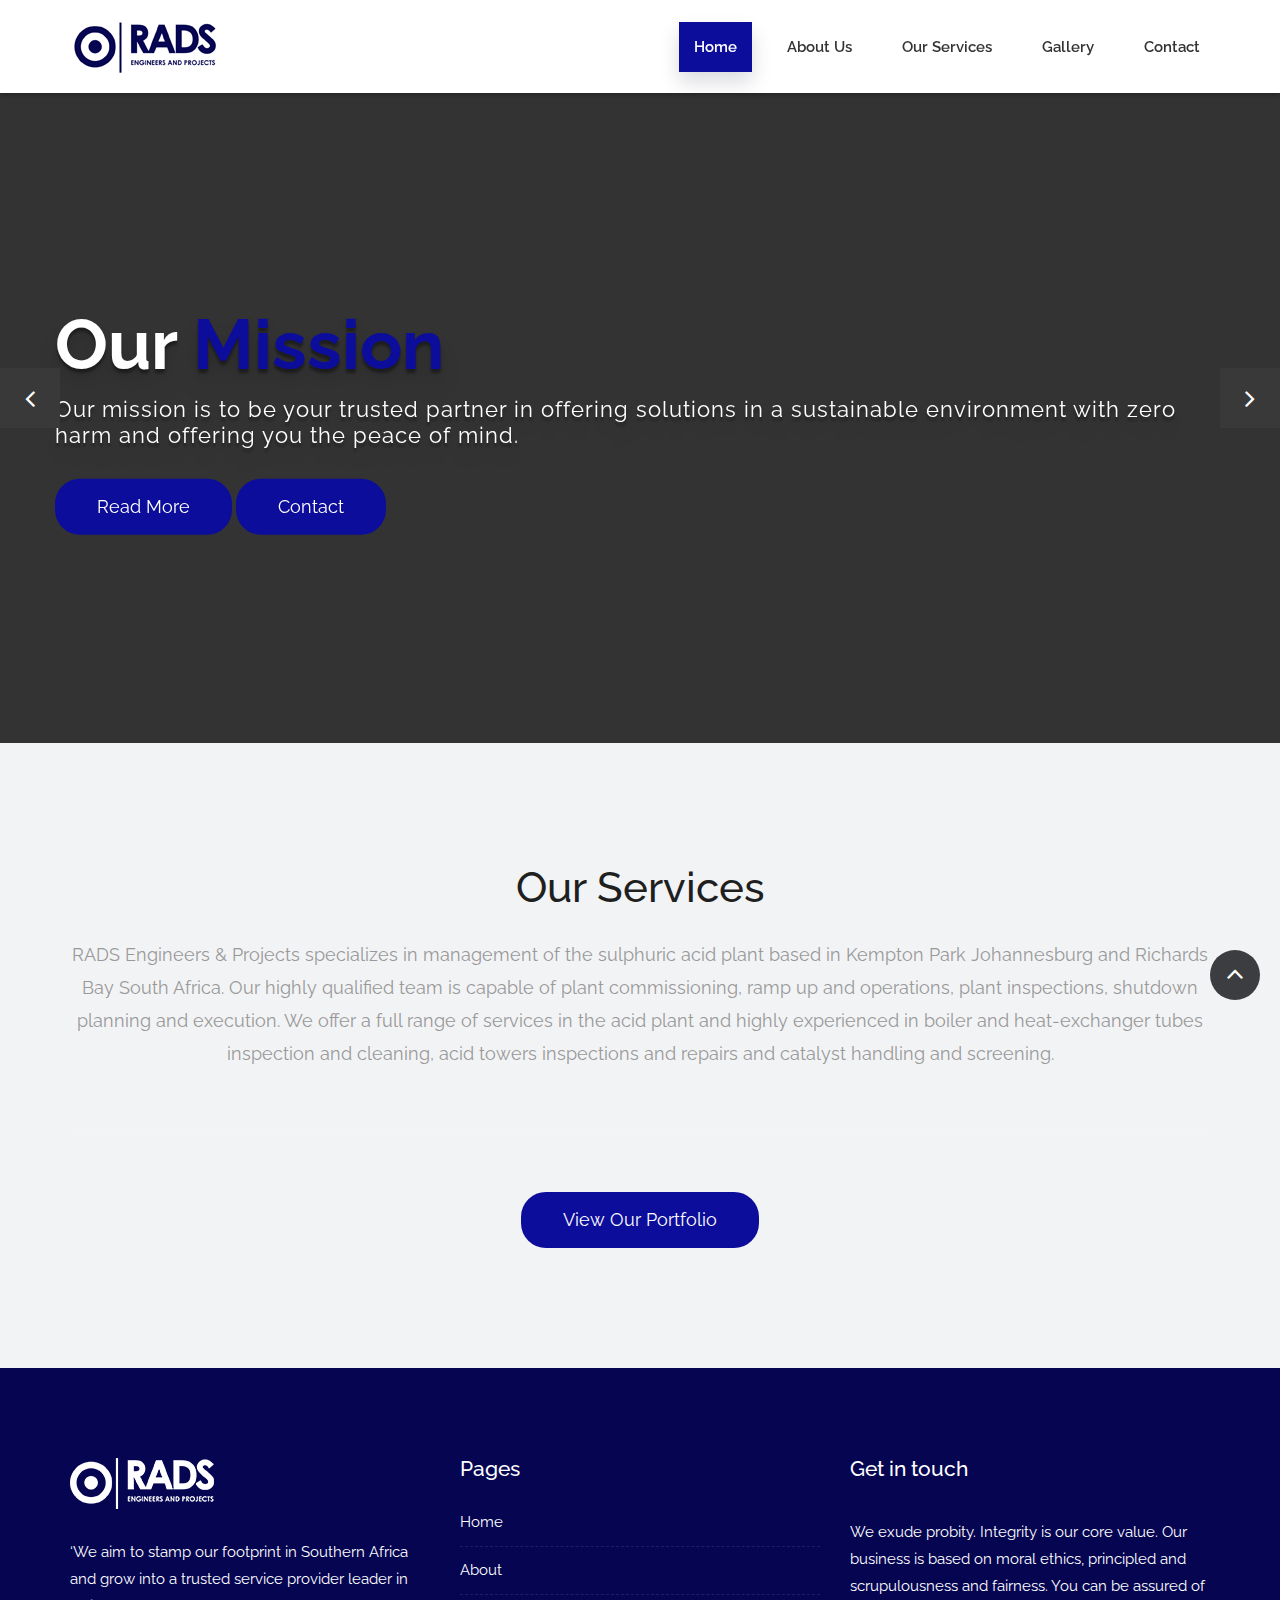
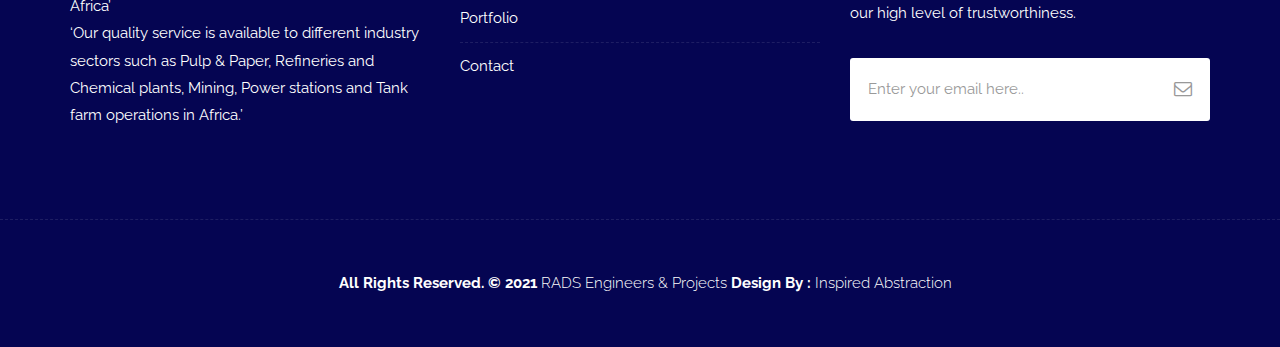
==== commit c8f568e0: "Pre final changes" ====
--- a/index.html
+++ b/index.html
@@ -75,8 +75,8 @@
                                     solutions in a sustainable environment with zero
                                     harm and offering you the peace of mind.</h2>
 								<div class="slider-content-btn">
-									<a class="button btn btn-light btn-radius btn-brd" href="#">Read More</a>
-									<a class="button btn btn-light btn-radius btn-brd" href="#">Contact</a>
+									<a class="button btn btn-light btn-radius btn-brd" href="about-us.html">Read More</a>
+									<a class="button btn btn-light btn-radius btn-brd" href="contact.html">Contact</a>
 								</div>
 							</div>
 						</div>
@@ -92,8 +92,8 @@
 								<h2>Our strength and competitive edge are derived
                                     from three set of pillars which are respect, excellence and integrity</h2>
 								<div class="slider-content-btn">
-									<a class="button btn btn-light btn-radius btn-brd" href="#">Read More</a>
-									<a class="button btn btn-light btn-radius btn-brd" href="#">Contact</a>
+									<a class="button btn btn-light btn-radius btn-brd" href="about-us.html">Read More</a>
+									<a class="button btn btn-light btn-radius btn-brd" href="contact.html">Contact</a>
 								</div>
 							</div>
 						</div>
@@ -108,8 +108,24 @@
 								<h1 class="homepage-three-title">Health safety and  <span>Environment</span></h1>
 								<h2>RADS Engineers & Projects aim for zero harm and offer solutions that are designed and consider HSE. We aim to clearly communicate and implement HSE procedures and processes that promote an injury free workplace that is always maintained throughout the project life.</h2>
 								<div class="slider-content-btn">
-									<a class="button btn btn-light btn-radius btn-brd" href="#">Read More</a>
-									<a class="button btn btn-light btn-radius btn-brd" href="#">Contact</a>
+									<a class="button btn btn-light btn-radius btn-brd" href="about-us.html">Read More</a>
+									<a class="button btn btn-light btn-radius btn-brd" href="contact.html">Contact</a>
+								</div>
+							</div>
+						</div>
+					</div>
+				</div>
+            </div>
+            <div class="slider-item home-one-slider-otem slider-item-four slider-bg-four">
+				<div class="container">
+					<div class="row">
+						<div class="slider-content-area">
+							<div class="slide-text">
+								<h1 class="homepage-three-title">Our <span>Capabilities</span></h1>
+								<h2>Our highly qualified team can mobilize anywhere in Southern Africa and Africa at large, offering you tailored made solutions to acid plant inspections, shutdowns planning & executions, maintenance and repair work and including maintenance of cooling towers</h2>
+								<div class="slider-content-btn">
+									<a class="button btn btn-light btn-radius btn-brd" href="about-us.html">Read More</a>
+									<a class="button btn btn-light btn-radius btn-brd" href="contact.html">Contact</a>
 								</div>
 							</div>
 						</div>
@@ -145,7 +161,7 @@
             <hr class="hr1">
 
             <div class="text-center">
-                <a data-scroll href="#portfolio" class="btn btn-light btn-radius btn-brd">View Our Portfolio</a>
+                <a data-scroll href="docs/profile.pdf" class="btn btn-light btn-radius btn-brd">View Our Portfolio</a>
             </div>
         </div><!-- end container -->
     </div><!-- end section -->
@@ -158,15 +174,9 @@
                         <div class="widget-title">
                             <img src="images/logos/logo2.png"  alt="" />
                         </div>
-                        <p> We offer engineering consultancy with our partners,
-                            experienced in know-how and safety assurance
-                            through engineering, materials and joining technologies
-                            such that upon equipment inspection, further
-                            testing and analysis of the properties of a material,
-                            component, structure or system for characteristic
-                            differences or welding defects and discontinuities
-                            is performed using techniques like Non-Destructive
-                            Testing. </p>
+                        <p>‘We aim to stamp our footprint in Southern Africa and grow into a trusted service provider leader in Africa’</br>
+                            ‘Our quality service is available to different industry sectors such as Pulp & Paper, Refineries and Chemical plants, Mining, Power stations and Tank farm operations in Africa.’
+                             </p>
                     </div><!-- end clearfix -->
                 </div><!-- end col -->
 
@@ -177,10 +187,10 @@
                         </div>
 
                         <ul class="footer-links hov">
-                            <li><a href="#">Home <span class="icon icon-arrow-right2"></span></a></li>
-							<li><a href="#">About <span class="icon icon-arrow-right2"></span></a></li>
-                            <li><a href="#">Portfolio <span class="icon icon-arrow-right2"></span></a></li>
-							<li><a href="#">Contact <span class="icon icon-arrow-right2"></span></a></li>
+                            <li><a href="index.html">Home <span class="icon icon-arrow-right2"></span></a></li>
+							<li><a href="about-us.html">About <span class="icon icon-arrow-right2"></span></a></li>
+                            <li><a href="portfolio.html">Portfolio <span class="icon icon-arrow-right2"></span></a></li>
+							<li><a href="contact.html">Contact <span class="icon icon-arrow-right2"></span></a></li>
                         </ul><!-- end links -->
                     </div><!-- end clearfix -->
                 </div><!-- end col -->
--- a/style.css
+++ b/style.css
@@ -528,6 +528,13 @@
     background-size: cover;
 }
 
+.slider-bg-four {
+    background-image: url("uploads/globe.png");
+    background-position: center center;
+    background-repeat: no-repeat;
+    background-size: cover;
+}
+
 .slider-content-area {
     height: 100vh;
     position: relative;
@@ -620,7 +627,7 @@
 .home-one-slider-otem::before{
 	content: "";
 	position: absolute;
-	/*background: rgba(0,0,0, 0.8);*/
+	background: rgba(0,0,0, 0.8);
 	width: 100%;
 	height: 100%;
 	top: 0%;
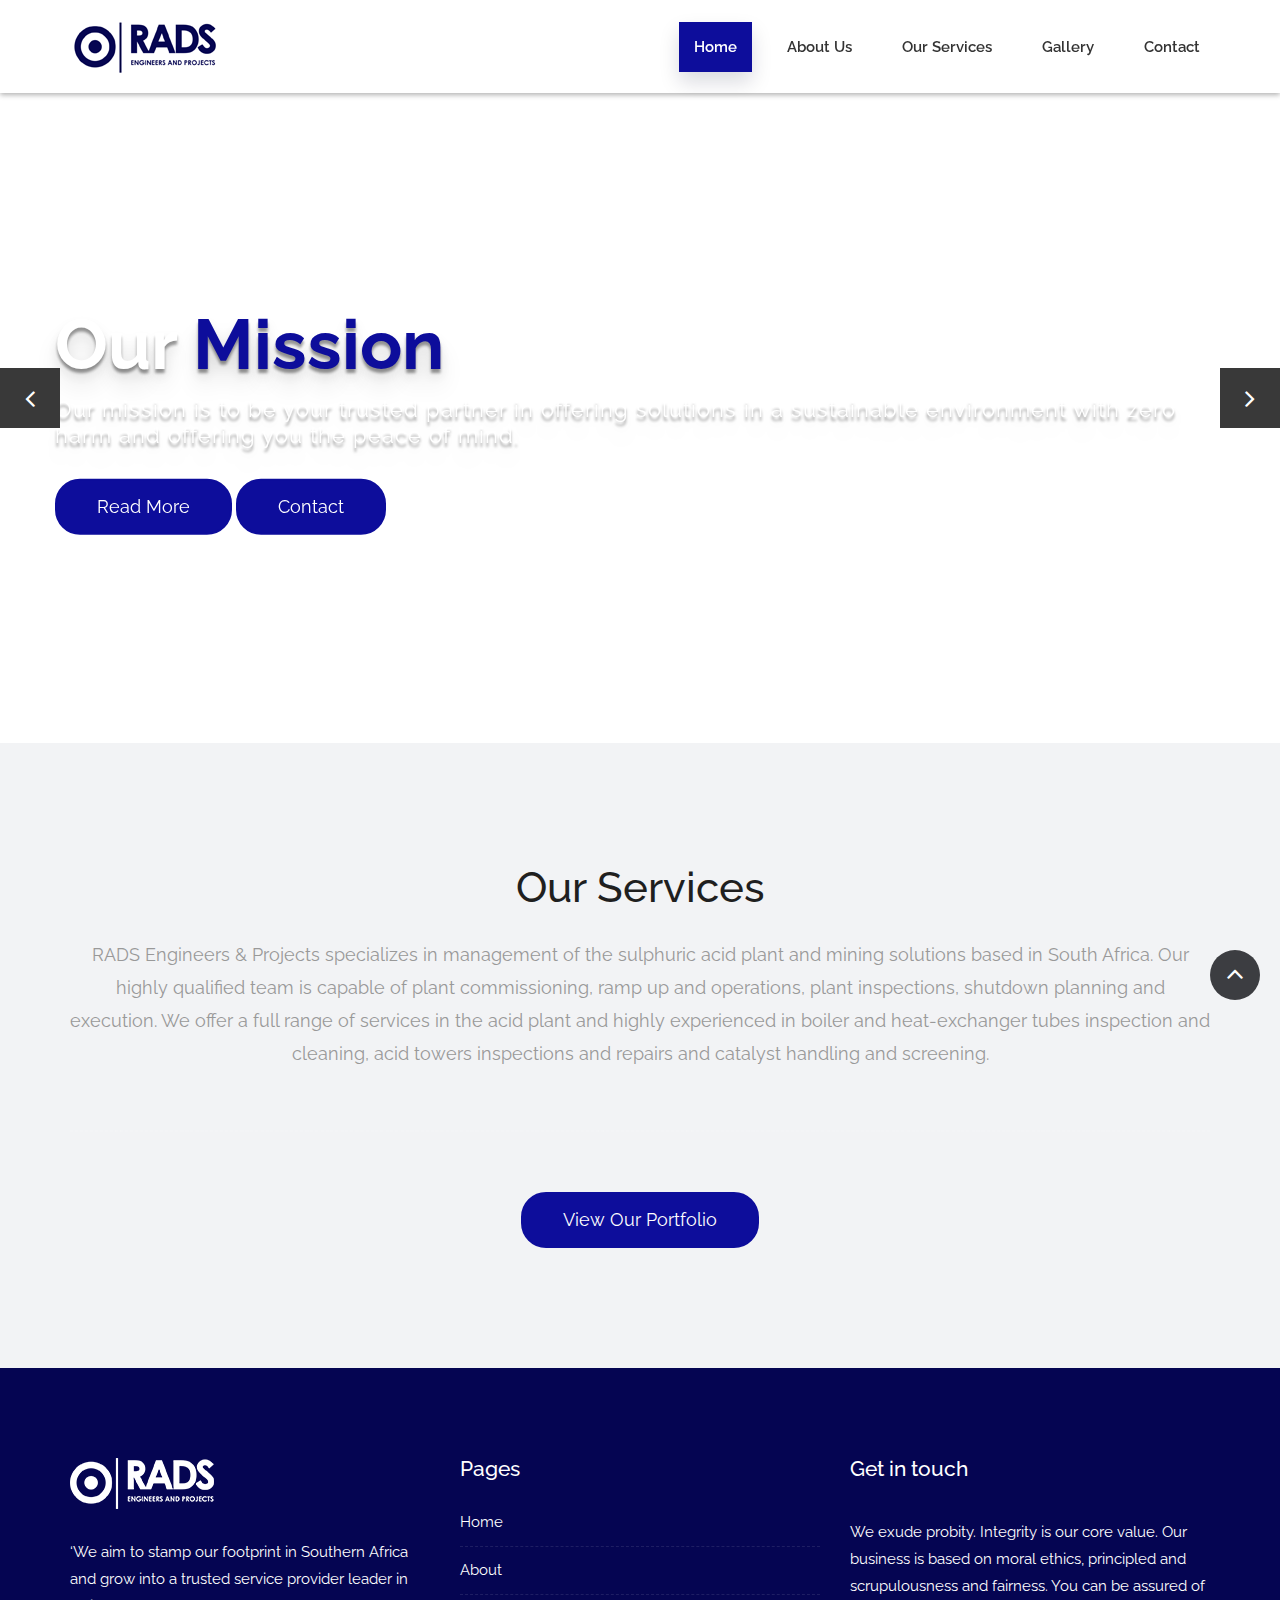
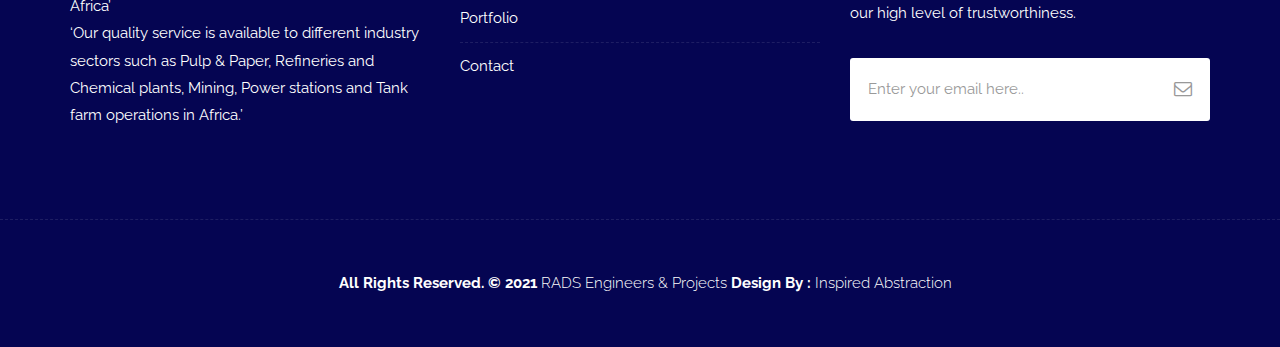
==== commit 59fee558: "Chabges at starbucks" ====
--- a/index.html
+++ b/index.html
@@ -10,9 +10,9 @@
  
      <!-- Site Metas -->
     <title>RADS Engineers & Projects | Home</title>  
-    <meta name="keywords" content="">
-    <meta name="description" content="">
-    <meta name="author" content="">
+    <meta name="keywords" content="RADS engineering, projects">
+    <meta name="description" content="RADS engineering, projects">
+    <meta name="author" content="Seleme Mochitele">
 
     <!-- Site Icons -->
     <link rel="shortcut icon" href="images/logo2.ico" type="image/x-icon" />
@@ -143,10 +143,7 @@
         <div class="container">
             <div class="section-title text-center">
                 <h3>Our Services</h3>
-                <p class="lead">RADS Engineers & Projects specializes in
-                    management of the sulphuric acid plant based
-                    in Kempton Park Johannesburg and Richards Bay
-                    South Africa.
+                <p class="lead">RADS Engineers & Projects specializes in management of the sulphuric acid plant and mining solutions based in South Africa.
                     Our highly qualified team is capable of plant
                     commissioning, ramp up and operations, plant
                     inspections, shutdown planning and execution. We
--- a/style.css
+++ b/style.css
@@ -627,7 +627,7 @@
 .home-one-slider-otem::before{
 	content: "";
 	position: absolute;
-	background: rgba(0,0,0, 0.8);
+	/*background: rgba(0,0,0, 0.8);*/
 	width: 100%;
 	height: 100%;
 	top: 0%;
